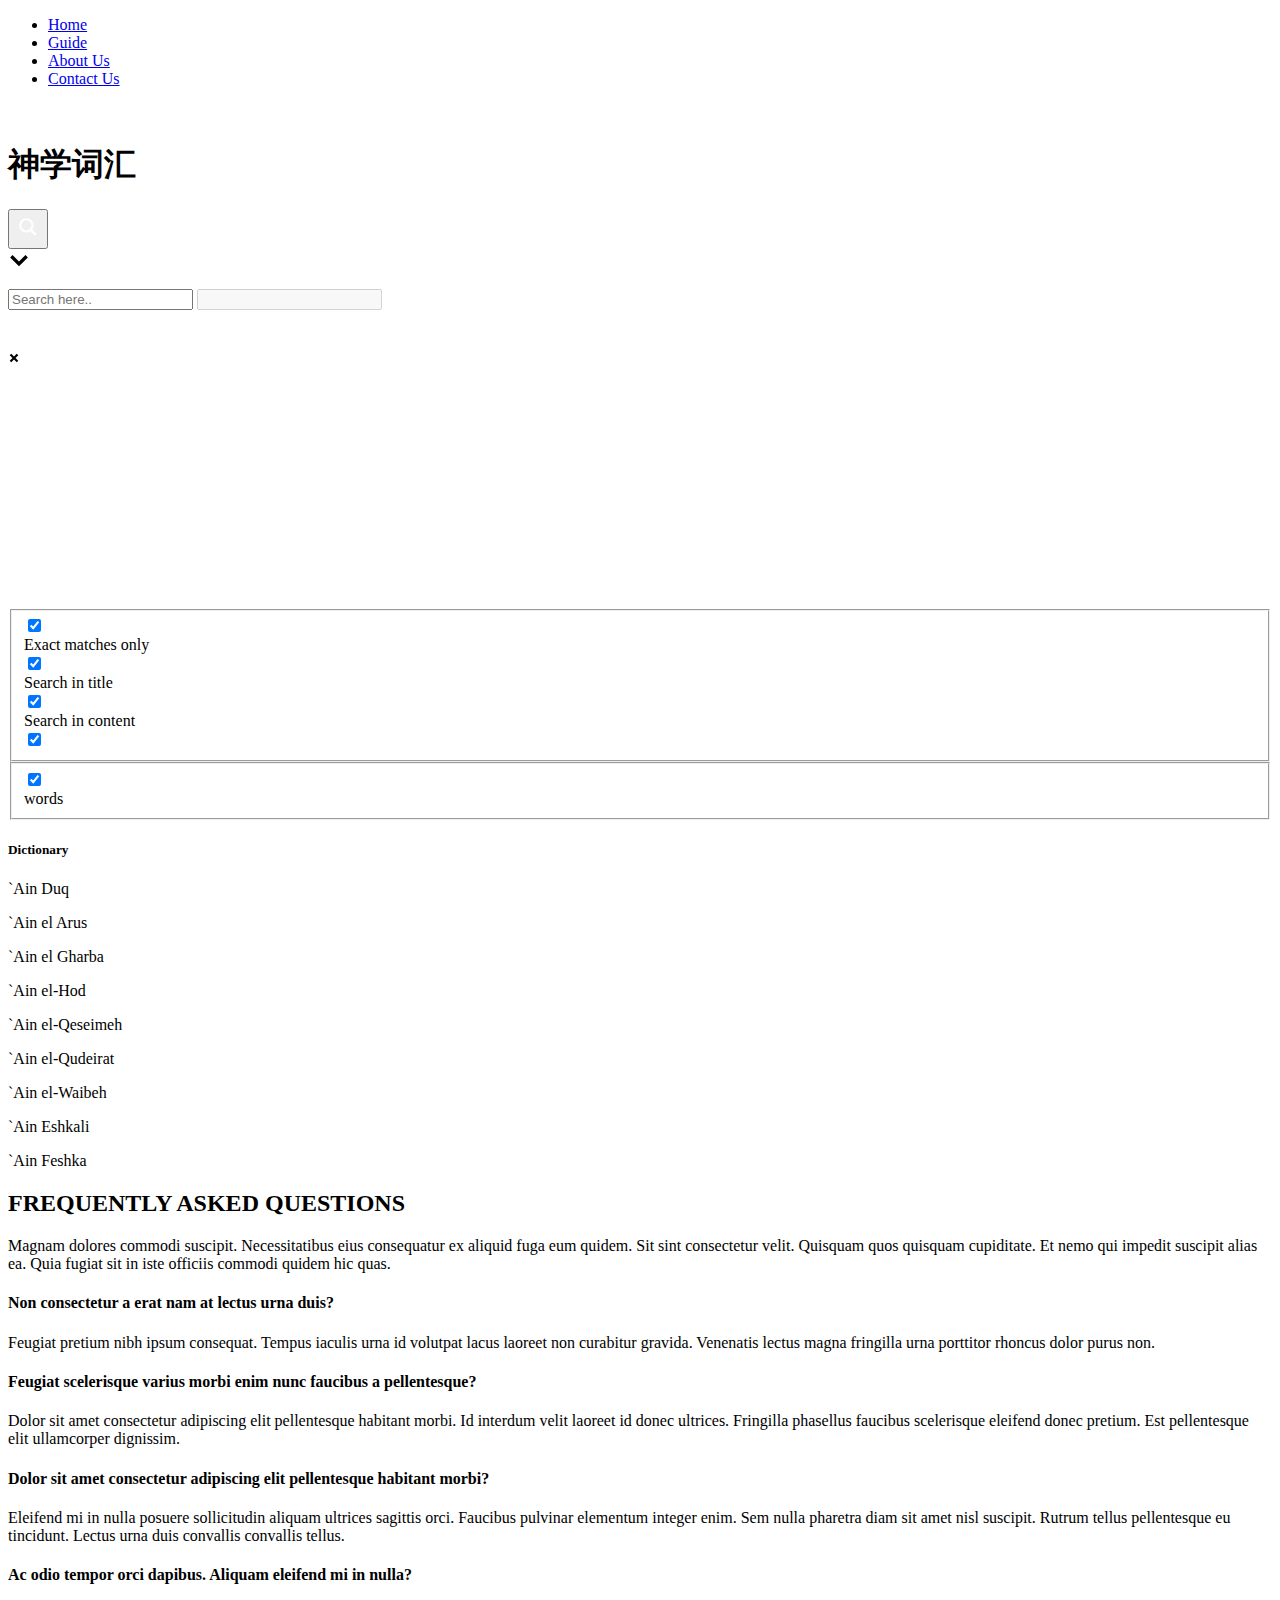
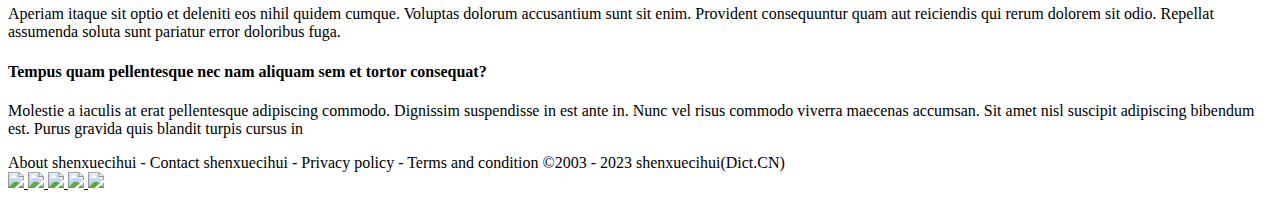
==== Adjust search bar/index.html @ 7d17227a "Initial commit" ====
<!DOCTYPE html>
<html lang="en-US">

<head>
  <meta charset="UTF-8" />
  <meta content="width=device-width, initial-scale=1.0" name="viewport" />

  <title></title>
  <meta content="" name="description" />
  <meta content="dictionary" name="keywords" />

  <!-- Favicons -->
  <link href="http://192.168.1.74/dictionary/wp-content/themes/robert-morrison-project-chinese-dictionary/logo-dic.png"
    rel="icon" />
  <link href="http://192.168.1.74/dictionary/wp-content/themes/robert-morrison-project-chinese-dictionary/logo-dic.png"
    rel="apple-touch-icon" />

  <!-- Google Fonts -->
  <link href="https://fonts.googleapis.com/css2?family=Sora:wght@100;200;300;400;500;600;700;800&display=swap"
    rel="stylesheet" />

  <!-- Vendor CSS Files -->
  <link
    href="http://192.168.1.74/dictionary/wp-content/themes/robert-morrison-project-chinese-dictionary/vendor/bootstrap/css/bootstrap.min.css"
    rel="stylesheet" />
  <link
    href="http://192.168.1.74/dictionary/wp-content/themes/robert-morrison-project-chinese-dictionary/vendor/bootstrap-icons/bootstrap-icons.css"
    rel="stylesheet" />

  <!-- Template Main CSS File -->
  <link href="http://192.168.1.74/dictionary/wp-content/themes/robert-morrison-project-chinese-dictionary/style.css"
    rel="stylesheet" />

  <!-- Custome CSS -->
  <link rel="stylesheet" href="style.css">


  <title>dictionary</title>
  <meta name='robots' content='max-image-preview:large' />
  <link rel="alternate" type="application/rss+xml" title="dictionary &raquo; Feed"
    href="http://192.168.1.74/dictionary/feed/" />
  <link rel="alternate" type="application/rss+xml" title="dictionary &raquo; Comments Feed"
    href="http://192.168.1.74/dictionary/comments/feed/" />
  <script>
    window._wpemojiSettings = { "baseUrl": "https:\/\/s.w.org\/images\/core\/emoji\/14.0.0\/72x72\/", "ext": ".png", "svgUrl": "https:\/\/s.w.org\/images\/core\/emoji\/14.0.0\/svg\/", "svgExt": ".svg", "source": { "wpemoji": "http:\/\/192.168.1.74\/dictionary\/wp-includes\/js\/wp-emoji.js?ver=6.2", "twemoji": "http:\/\/192.168.1.74\/dictionary\/wp-includes\/js\/twemoji.js?ver=6.2" } };
    /**
     * @output wp-includes/js/wp-emoji-loader.js
     */

    (function (window, document, settings) {
      var src, ready, ii, tests;

      // Create a canvas element for testing native browser support of emoji.
      var canvas = document.createElement('canvas');
      var context = canvas.getContext && canvas.getContext('2d');

      /**
       * Checks if two sets of Emoji characters render the same visually.
       *
       * @since 4.9.0
       *
       * @private
       *
       * @param {string} set1 Set of Emoji to test.
       * @param {string} set2 Set of Emoji to test.
       *
       * @return {boolean} True if the two sets render the same.
       */
      function emojiSetsRenderIdentically(set1, set2) {
        // Cleanup from previous test.
        context.clearRect(0, 0, canvas.width, canvas.height);
        context.fillText(set1, 0, 0);
        var rendered1 = canvas.toDataURL();

        // Cleanup from previous test.
        context.clearRect(0, 0, canvas.width, canvas.height);
        context.fillText(set2, 0, 0);
        var rendered2 = canvas.toDataURL();

        return rendered1 === rendered2;
      }

      /**
       * Determines if the browser properly renders Emoji that Twemoji can supplement.
       *
       * @since 4.2.0
       *
       * @private
       *
       * @param {string} type Whether to test for support of "flag" or "emoji".
       *
       * @return {boolean} True if the browser can render emoji, false if it cannot.
       */
      function browserSupportsEmoji(type) {
        var isIdentical;

        if (!context || !context.fillText) {
          return false;
        }

        /*
         * Chrome on OS X added native emoji rendering in M41. Unfortunately,
         * it doesn't work when the font is bolder than 500 weight. So, we
         * check for bold rendering support to avoid invisible emoji in Chrome.
         */
        context.textBaseline = 'top';
        context.font = '600 32px Arial';

        switch (type) {
          case 'flag':
            /*
             * Test for Transgender flag compatibility. Added in Unicode 13.
             *
             * To test for support, we try to render it, and compare the rendering to how it would look if
             * the browser doesn't render it correctly (white flag emoji + transgender symbol).
             */
            isIdentical = emojiSetsRenderIdentically(
              '\uD83C\uDFF3\uFE0F\u200D\u26A7\uFE0F', // as a zero-width joiner sequence
              '\uD83C\uDFF3\uFE0F\u200B\u26A7\uFE0F'  // separated by a zero-width space
            );

            if (isIdentical) {
              return false;
            }

            /*
             * Test for UN flag compatibility. This is the least supported of the letter locale flags,
             * so gives us an easy test for full support.
             *
             * To test for support, we try to render it, and compare the rendering to how it would look if
             * the browser doesn't render it correctly ([U] + [N]).
             */
            isIdentical = emojiSetsRenderIdentically(
              '\uD83C\uDDFA\uD83C\uDDF3',       // as the sequence of two code points
              '\uD83C\uDDFA\u200B\uD83C\uDDF3'  // as the two code points separated by a zero-width space
            );

            if (isIdentical) {
              return false;
            }

            /*
             * Test for English flag compatibility. England is a country in the United Kingdom, it
             * does not have a two letter locale code but rather a five letter sub-division code.
             *
             * To test for support, we try to render it, and compare the rendering to how it would look if
             * the browser doesn't render it correctly (black flag emoji + [G] + [B] + [E] + [N] + [G]).
             */
            isIdentical = emojiSetsRenderIdentically(
              // as the flag sequence
              '\uD83C\uDFF4\uDB40\uDC67\uDB40\uDC62\uDB40\uDC65\uDB40\uDC6E\uDB40\uDC67\uDB40\uDC7F',
              // with each code point separated by a zero-width space
              '\uD83C\uDFF4\u200B\uDB40\uDC67\u200B\uDB40\uDC62\u200B\uDB40\uDC65\u200B\uDB40\uDC6E\u200B\uDB40\uDC67\u200B\uDB40\uDC7F'
            );

            return !isIdentical;
          case 'emoji':
            /*
             * Why can't we be friends? Everyone can now shake hands in emoji, regardless of skin tone!
             *
             * To test for Emoji 14.0 support, try to render a new emoji: Handshake: Light Skin Tone, Dark Skin Tone.
             *
             * The Handshake: Light Skin Tone, Dark Skin Tone emoji is a ZWJ sequence combining 🫱 Rightwards Hand,
             * 🏻 Light Skin Tone, a Zero Width Joiner, 🫲 Leftwards Hand, and 🏿 Dark Skin Tone.
             *
             * 0x1FAF1 == Rightwards Hand
             * 0x1F3FB == Light Skin Tone
             * 0x200D == Zero-Width Joiner (ZWJ) that links the code points for the new emoji or
             * 0x200B == Zero-Width Space (ZWS) that is rendered for clients not supporting the new emoji.
             * 0x1FAF2 == Leftwards Hand
             * 0x1F3FF == Dark Skin Tone.
             *
             * When updating this test for future Emoji releases, ensure that individual emoji that make up the
             * sequence come from older emoji standards.
             */
            isIdentical = emojiSetsRenderIdentically(
              '\uD83E\uDEF1\uD83C\uDFFB\u200D\uD83E\uDEF2\uD83C\uDFFF', // as the zero-width joiner sequence
              '\uD83E\uDEF1\uD83C\uDFFB\u200B\uD83E\uDEF2\uD83C\uDFFF'  // separated by a zero-width space
            );

            return !isIdentical;
        }

        return false;
      }

      /**
       * Adds a script to the head of the document.
       *
       * @ignore
       *
       * @since 4.2.0
       *
       * @param {Object} src The url where the script is located.
       * @return {void}
       */
      function addScript(src) {
        var script = document.createElement('script');

        script.src = src;
        script.defer = script.type = 'text/javascript';
        document.getElementsByTagName('head')[0].appendChild(script);
      }

      tests = Array('flag', 'emoji');

      settings.supports = {
        everything: true,
        everythingExceptFlag: true
      };

      /*
       * Tests the browser support for flag emojis and other emojis, and adjusts the
       * support settings accordingly.
       */
      for (ii = 0; ii < tests.length; ii++) {
        settings.supports[tests[ii]] = browserSupportsEmoji(tests[ii]);

        settings.supports.everything = settings.supports.everything && settings.supports[tests[ii]];

        if ('flag' !== tests[ii]) {
          settings.supports.everythingExceptFlag = settings.supports.everythingExceptFlag && settings.supports[tests[ii]];
        }
      }

      settings.supports.everythingExceptFlag = settings.supports.everythingExceptFlag && !settings.supports.flag;

      // Sets DOMReady to false and assigns a ready function to settings.
      settings.DOMReady = false;
      settings.readyCallback = function () {
        settings.DOMReady = true;
      };

      // When the browser can not render everything we need to load a polyfill.
      if (!settings.supports.everything) {
        ready = function () {
          settings.readyCallback();
        };

        /*
         * Cross-browser version of adding a dom ready event.
         */
        if (document.addEventListener) {
          document.addEventListener('DOMContentLoaded', ready, false);
          window.addEventListener('load', ready, false);
        } else {
          window.attachEvent('onload', ready);
          document.attachEvent('onreadystatechange', function () {
            if ('complete' === document.readyState) {
              settings.readyCallback();
            }
          });
        }

        src = settings.source || {};

        if (src.concatemoji) {
          addScript(src.concatemoji);
        } else if (src.wpemoji && src.twemoji) {
          addScript(src.twemoji);
          addScript(src.wpemoji);
        }
      }

    })(window, document, window._wpemojiSettings);
  </script>
  <style>
    img.wp-smiley,
    img.emoji {
      display: inline !important;
      border: none !important;
      box-shadow: none !important;
      height: 1em !important;
      width: 1em !important;
      margin: 0 0.07em !important;
      vertical-align: -0.1em !important;
      background: none !important;
      padding: 0 !important;
    }
  </style>
  <link rel='stylesheet' id='wp-block-library-css'
    href='http://192.168.1.74/dictionary/wp-includes/css/dist/block-library/style.css?ver=6.2' media='all' />
  <link rel='stylesheet' id='classic-theme-styles-css'
    href='http://192.168.1.74/dictionary/wp-includes/css/classic-themes.css?ver=6.2' media='all' />
  <style id='global-styles-inline-css'>
    body {
      --wp--preset--color--black: #000000;
      --wp--preset--color--cyan-bluish-gray: #abb8c3;
      --wp--preset--color--white: #ffffff;
      --wp--preset--color--pale-pink: #f78da7;
      --wp--preset--color--vivid-red: #cf2e2e;
      --wp--preset--color--luminous-vivid-orange: #ff6900;
      --wp--preset--color--luminous-vivid-amber: #fcb900;
      --wp--preset--color--light-green-cyan: #7bdcb5;
      --wp--preset--color--vivid-green-cyan: #00d084;
      --wp--preset--color--pale-cyan-blue: #8ed1fc;
      --wp--preset--color--vivid-cyan-blue: #0693e3;
      --wp--preset--color--vivid-purple: #9b51e0;
      --wp--preset--gradient--vivid-cyan-blue-to-vivid-purple: linear-gradient(135deg, rgba(6, 147, 227, 1) 0%, rgb(155, 81, 224) 100%);
      --wp--preset--gradient--light-green-cyan-to-vivid-green-cyan: linear-gradient(135deg, rgb(122, 220, 180) 0%, rgb(0, 208, 130) 100%);
      --wp--preset--gradient--luminous-vivid-amber-to-luminous-vivid-orange: linear-gradient(135deg, rgba(252, 185, 0, 1) 0%, rgba(255, 105, 0, 1) 100%);
      --wp--preset--gradient--luminous-vivid-orange-to-vivid-red: linear-gradient(135deg, rgba(255, 105, 0, 1) 0%, rgb(207, 46, 46) 100%);
      --wp--preset--gradient--very-light-gray-to-cyan-bluish-gray: linear-gradient(135deg, rgb(238, 238, 238) 0%, rgb(169, 184, 195) 100%);
      --wp--preset--gradient--cool-to-warm-spectrum: linear-gradient(135deg, rgb(74, 234, 220) 0%, rgb(151, 120, 209) 20%, rgb(207, 42, 186) 40%, rgb(238, 44, 130) 60%, rgb(251, 105, 98) 80%, rgb(254, 248, 76) 100%);
      --wp--preset--gradient--blush-light-purple: linear-gradient(135deg, rgb(255, 206, 236) 0%, rgb(152, 150, 240) 100%);
      --wp--preset--gradient--blush-bordeaux: linear-gradient(135deg, rgb(254, 205, 165) 0%, rgb(254, 45, 45) 50%, rgb(107, 0, 62) 100%);
      --wp--preset--gradient--luminous-dusk: linear-gradient(135deg, rgb(255, 203, 112) 0%, rgb(199, 81, 192) 50%, rgb(65, 88, 208) 100%);
      --wp--preset--gradient--pale-ocean: linear-gradient(135deg, rgb(255, 245, 203) 0%, rgb(182, 227, 212) 50%, rgb(51, 167, 181) 100%);
      --wp--preset--gradient--electric-grass: linear-gradient(135deg, rgb(202, 248, 128) 0%, rgb(113, 206, 126) 100%);
      --wp--preset--gradient--midnight: linear-gradient(135deg, rgb(2, 3, 129) 0%, rgb(40, 116, 252) 100%);
      --wp--preset--duotone--dark-grayscale: url('#wp-duotone-dark-grayscale');
      --wp--preset--duotone--grayscale: url('#wp-duotone-grayscale');
      --wp--preset--duotone--purple-yellow: url('#wp-duotone-purple-yellow');
      --wp--preset--duotone--blue-red: url('#wp-duotone-blue-red');
      --wp--preset--duotone--midnight: url('#wp-duotone-midnight');
      --wp--preset--duotone--magenta-yellow: url('#wp-duotone-magenta-yellow');
      --wp--preset--duotone--purple-green: url('#wp-duotone-purple-green');
      --wp--preset--duotone--blue-orange: url('#wp-duotone-blue-orange');
      --wp--preset--font-size--small: 13px;
      --wp--preset--font-size--medium: 20px;
      --wp--preset--font-size--large: 36px;
      --wp--preset--font-size--x-large: 42px;
      --wp--preset--spacing--20: 0.44rem;
      --wp--preset--spacing--30: 0.67rem;
      --wp--preset--spacing--40: 1rem;
      --wp--preset--spacing--50: 1.5rem;
      --wp--preset--spacing--60: 2.25rem;
      --wp--preset--spacing--70: 3.38rem;
      --wp--preset--spacing--80: 5.06rem;
      --wp--preset--shadow--natural: 6px 6px 9px rgba(0, 0, 0, 0.2);
      --wp--preset--shadow--deep: 12px 12px 50px rgba(0, 0, 0, 0.4);
      --wp--preset--shadow--sharp: 6px 6px 0px rgba(0, 0, 0, 0.2);
      --wp--preset--shadow--outlined: 6px 6px 0px -3px rgba(255, 255, 255, 1), 6px 6px rgba(0, 0, 0, 1);
      --wp--preset--shadow--crisp: 6px 6px 0px rgba(0, 0, 0, 1);
    }

    :where(.is-layout-flex) {
      gap: 0.5em;
    }

    body .is-layout-flow>.alignleft {
      float: left;
      margin-inline-start: 0;
      margin-inline-end: 2em;
    }

    body .is-layout-flow>.alignright {
      float: right;
      margin-inline-start: 2em;
      margin-inline-end: 0;
    }

    body .is-layout-flow>.aligncenter {
      margin-left: auto !important;
      margin-right: auto !important;
    }

    body .is-layout-constrained>.alignleft {
      float: left;
      margin-inline-start: 0;
      margin-inline-end: 2em;
    }

    body .is-layout-constrained>.alignright {
      float: right;
      margin-inline-start: 2em;
      margin-inline-end: 0;
    }

    body .is-layout-constrained>.aligncenter {
      margin-left: auto !important;
      margin-right: auto !important;
    }

    body .is-layout-constrained> :where(:not(.alignleft):not(.alignright):not(.alignfull)) {
      max-width: var(--wp--style--global--content-size);
      margin-left: auto !important;
      margin-right: auto !important;
    }

    body .is-layout-constrained>.alignwide {
      max-width: var(--wp--style--global--wide-size);
    }

    body .is-layout-flex {
      display: flex;
    }

    body .is-layout-flex {
      flex-wrap: wrap;
      align-items: center;
    }

    body .is-layout-flex>* {
      margin: 0;
    }

    :where(.wp-block-columns.is-layout-flex) {
      gap: 2em;
    }

    .has-black-color {
      color: var(--wp--preset--color--black) !important;
    }

    .has-cyan-bluish-gray-color {
      color: var(--wp--preset--color--cyan-bluish-gray) !important;
    }

    .has-white-color {
      color: var(--wp--preset--color--white) !important;
    }

    .has-pale-pink-color {
      color: var(--wp--preset--color--pale-pink) !important;
    }

    .has-vivid-red-color {
      color: var(--wp--preset--color--vivid-red) !important;
    }

    .has-luminous-vivid-orange-color {
      color: var(--wp--preset--color--luminous-vivid-orange) !important;
    }

    .has-luminous-vivid-amber-color {
      color: var(--wp--preset--color--luminous-vivid-amber) !important;
    }

    .has-light-green-cyan-color {
      color: var(--wp--preset--color--light-green-cyan) !important;
    }

    .has-vivid-green-cyan-color {
      color: var(--wp--preset--color--vivid-green-cyan) !important;
    }

    .has-pale-cyan-blue-color {
      color: var(--wp--preset--color--pale-cyan-blue) !important;
    }

    .has-vivid-cyan-blue-color {
      color: var(--wp--preset--color--vivid-cyan-blue) !important;
    }

    .has-vivid-purple-color {
      color: var(--wp--preset--color--vivid-purple) !important;
    }

    .has-black-background-color {
      background-color: var(--wp--preset--color--black) !important;
    }

    .has-cyan-bluish-gray-background-color {
      background-color: var(--wp--preset--color--cyan-bluish-gray) !important;
    }

    .has-white-background-color {
      background-color: var(--wp--preset--color--white) !important;
    }

    .has-pale-pink-background-color {
      background-color: var(--wp--preset--color--pale-pink) !important;
    }

    .has-vivid-red-background-color {
      background-color: var(--wp--preset--color--vivid-red) !important;
    }

    .has-luminous-vivid-orange-background-color {
      background-color: var(--wp--preset--color--luminous-vivid-orange) !important;
    }

    .has-luminous-vivid-amber-background-color {
      background-color: var(--wp--preset--color--luminous-vivid-amber) !important;
    }

    .has-light-green-cyan-background-color {
      background-color: var(--wp--preset--color--light-green-cyan) !important;
    }

    .has-vivid-green-cyan-background-color {
      background-color: var(--wp--preset--color--vivid-green-cyan) !important;
    }

    .has-pale-cyan-blue-background-color {
      background-color: var(--wp--preset--color--pale-cyan-blue) !important;
    }

    .has-vivid-cyan-blue-background-color {
      background-color: var(--wp--preset--color--vivid-cyan-blue) !important;
    }

    .has-vivid-purple-background-color {
      background-color: var(--wp--preset--color--vivid-purple) !important;
    }

    .has-black-border-color {
      border-color: var(--wp--preset--color--black) !important;
    }

    .has-cyan-bluish-gray-border-color {
      border-color: var(--wp--preset--color--cyan-bluish-gray) !important;
    }

    .has-white-border-color {
      border-color: var(--wp--preset--color--white) !important;
    }

    .has-pale-pink-border-color {
      border-color: var(--wp--preset--color--pale-pink) !important;
    }

    .has-vivid-red-border-color {
      border-color: var(--wp--preset--color--vivid-red) !important;
    }

    .has-luminous-vivid-orange-border-color {
      border-color: var(--wp--preset--color--luminous-vivid-orange) !important;
    }

    .has-luminous-vivid-amber-border-color {
      border-color: var(--wp--preset--color--luminous-vivid-amber) !important;
    }

    .has-light-green-cyan-border-color {
      border-color: var(--wp--preset--color--light-green-cyan) !important;
    }

    .has-vivid-green-cyan-border-color {
      border-color: var(--wp--preset--color--vivid-green-cyan) !important;
    }

    .has-pale-cyan-blue-border-color {
      border-color: var(--wp--preset--color--pale-cyan-blue) !important;
    }

    .has-vivid-cyan-blue-border-color {
      border-color: var(--wp--preset--color--vivid-cyan-blue) !important;
    }

    .has-vivid-purple-border-color {
      border-color: var(--wp--preset--color--vivid-purple) !important;
    }

    .has-vivid-cyan-blue-to-vivid-purple-gradient-background {
      background: var(--wp--preset--gradient--vivid-cyan-blue-to-vivid-purple) !important;
    }

    .has-light-green-cyan-to-vivid-green-cyan-gradient-background {
      background: var(--wp--preset--gradient--light-green-cyan-to-vivid-green-cyan) !important;
    }

    .has-luminous-vivid-amber-to-luminous-vivid-orange-gradient-background {
      background: var(--wp--preset--gradient--luminous-vivid-amber-to-luminous-vivid-orange) !important;
    }

    .has-luminous-vivid-orange-to-vivid-red-gradient-background {
      background: var(--wp--preset--gradient--luminous-vivid-orange-to-vivid-red) !important;
    }

    .has-very-light-gray-to-cyan-bluish-gray-gradient-background {
      background: var(--wp--preset--gradient--very-light-gray-to-cyan-bluish-gray) !important;
    }

    .has-cool-to-warm-spectrum-gradient-background {
      background: var(--wp--preset--gradient--cool-to-warm-spectrum) !important;
    }

    .has-blush-light-purple-gradient-background {
      background: var(--wp--preset--gradient--blush-light-purple) !important;
    }

    .has-blush-bordeaux-gradient-background {
      background: var(--wp--preset--gradient--blush-bordeaux) !important;
    }

    .has-luminous-dusk-gradient-background {
      background: var(--wp--preset--gradient--luminous-dusk) !important;
    }

    .has-pale-ocean-gradient-background {
      background: var(--wp--preset--gradient--pale-ocean) !important;
    }

    .has-electric-grass-gradient-background {
      background: var(--wp--preset--gradient--electric-grass) !important;
    }

    .has-midnight-gradient-background {
      background: var(--wp--preset--gradient--midnight) !important;
    }

    .has-small-font-size {
      font-size: var(--wp--preset--font-size--small) !important;
    }

    .has-medium-font-size {
      font-size: var(--wp--preset--font-size--medium) !important;
    }

    .has-large-font-size {
      font-size: var(--wp--preset--font-size--large) !important;
    }

    .has-x-large-font-size {
      font-size: var(--wp--preset--font-size--x-large) !important;
    }

    .wp-block-navigation a:where(:not(.wp-element-button)) {
      color: inherit;
    }

    :where(.wp-block-columns.is-layout-flex) {
      gap: 2em;
    }

    .wp-block-pullquote {
      font-size: 1.5em;
      line-height: 1.6;
    }
  </style>
  <link rel='stylesheet' id='robert-morrison-project-chinese-dictionary-style-css'
    href='http://192.168.1.74/dictionary/wp-content/themes/robert-morrison-project-chinese-dictionary/style.css?ver=1.0.0'
    media='all' />
  <link rel='stylesheet' id='wpdreams-asl-basic-css'
    href='http://192.168.1.74/dictionary/wp-content/plugins/ajax-search-lite/css/style.basic.css?ver=4.11.1'
    media='all' />
  <link rel='stylesheet' id='wpdreams-ajaxsearchlite-css'
    href='http://192.168.1.74/dictionary/wp-content/plugins/ajax-search-lite/css/style-underline.css?ver=4.11.1'
    media='all' />
  <link rel="https://api.w.org/" href="http://192.168.1.74/dictionary/wp-json/" />
  <link rel="alternate" type="application/json" href="http://192.168.1.74/dictionary/wp-json/wp/v2/pages/8" />
  <link rel="EditURI" type="application/rsd+xml" title="RSD" href="http://192.168.1.74/dictionary/xmlrpc.php?rsd" />
  <link rel="wlwmanifest" type="application/wlwmanifest+xml"
    href="http://192.168.1.74/dictionary/wp-includes/wlwmanifest.xml" />
  <meta name="generator" content="WordPress 6.2" />
  <link rel="canonical" href="http://192.168.1.74/dictionary/" />
  <link rel='shortlink' href='http://192.168.1.74/dictionary/' />
  <link rel="alternate" type="application/json+oembed"
    href="http://192.168.1.74/dictionary/wp-json/oembed/1.0/embed?url=http%3A%2F%2F192.168.1.74%2Fdictionary%2F" />
  <link rel="alternate" type="text/xml+oembed"
    href="http://192.168.1.74/dictionary/wp-json/oembed/1.0/embed?url=http%3A%2F%2F192.168.1.74%2Fdictionary%2F&#038;format=xml" />
  <link rel="preconnect" href="https://fonts.gstatic.com" crossorigin />
  <link rel="preload" as="style" href="//fonts.googleapis.com/css?family=Open+Sans&display=swap" />
  <link rel="stylesheet" href="//fonts.googleapis.com/css?family=Open+Sans&display=swap" media="all" />
  <style>
    div[id*='ajaxsearchlitesettings'].searchsettings .asl_option_inner label {
      font-size: 0px !important;
      color: rgba(0, 0, 0, 0);
    }

    div[id*='ajaxsearchlitesettings'].searchsettings .asl_option_inner label:after {
      font-size: 11px !important;
      position: absolute;
      top: 0;
      left: 0;
      z-index: 1;
    }

    .asl_w_container {
      width: 100%;
      margin: 0px 0px 0px 0px;
      min-width: 200px;
    }

    div[id*='ajaxsearchlite'].asl_m {
      width: 100%;
    }

    div[id*='ajaxsearchliteres'].wpdreams_asl_results div.resdrg span.highlighted {
      font-weight: bold;
      color: rgba(217, 49, 43, 1);
      background-color: rgba(238, 238, 238, 1);
    }

    div[id*='ajaxsearchliteres'].wpdreams_asl_results .results img.asl_image {
      width: 70px;
      height: 70px;
      object-fit: cover;
    }

    div.asl_r .results {
      max-height: none;
    }

    div.asl_r.asl_w.vertical .results .item::after {
      display: block;
      position: absolute;
      bottom: 0;
      content: '';
      height: 1px;
      width: 100%;
      background: #D8D8D8;
    }

    div.asl_r.asl_w.vertical .results .item.asl_last_item::after {
      display: none;
    }
  </style>
</head>

<body class="home page-template page-template-home page-template-home-php page page-id-8 no-sidebar">
  <!-- ======= Header ======= -->
  <header id="header">
    <div class="container d-flex align-items-center justify-content-center">
      <nav id="navbar" class="navbar">
        <ul id="menu-header_menu" class="">
          <li id="menu-item-22039"
            class="menu-item menu-item-type-post_type menu-item-object-page menu-item-home current-menu-item page_item page-item-8 current_page_item menu-item-22039">
            <a href="http://192.168.1.74/dictionary/" aria-current="page">Home</a>
          </li>
          <li id="menu-item-22059" class="menu-item menu-item-type-post_type menu-item-object-page menu-item-22059"><a
              href="http://192.168.1.74/dictionary/guide/">Guide</a></li>
          <li id="menu-item-22062" class="menu-item menu-item-type-post_type menu-item-object-page menu-item-22062"><a
              href="http://192.168.1.74/dictionary/about-us/">About Us</a></li>
          <li id="menu-item-22038" class="menu-item menu-item-type-post_type menu-item-object-page menu-item-22038"><a
              href="http://192.168.1.74/dictionary/contact-us/">Contact Us</a></li>
        </ul> <i class="bi bi-list mobile-nav-toggle"></i>
      </nav>
      <!-- .navbar -->
    </div>

  </header>
  <!-- End Header -->

  <section id="hero">
    <div class="container">
      <div class="row d-flex align-items-center mx-0">
        <div class="col-lg-12 col-md-12 col-xs-12 banner-section text-center">
          <div class="search-engine-main">
            <img src="http://192.168.1.74/dictionary/wp-content/uploads/2023/04/logo-dic.png" alt=""
              class="img-fluid mb-4" />
            <h1 class="chinese-text">神学词汇</h1>


            <div class="search-engine">
              <div class="input-group mb-0">
                <!-- Remove the bootstrap inputs -->


                <div class="asl_w_container asl_w_container_1">
                  <div id='ajaxsearchlite1' data-id="1" data-instance="1" class="asl_w asl_m asl_m_1 asl_m_1_1">
                    <div class="probox">

                      <button class='promagnifier' aria-label="Search magnifier button">
                        <div class='innericon'>
                          <svg version="1.1" xmlns="http://www.w3.org/2000/svg"
                            xmlns:xlink="http://www.w3.org/1999/xlink" x="0px" y="0px" width="22" height="22"
                            viewBox="0 0 512 512" enable-background="new 0 0 512 512" xml:space="preserve">
                            <path d="M460.355,421.59L353.844,315.078c20.041-27.553,31.885-61.437,31.885-98.037
						C385.729,124.934,310.793,50,218.686,50C126.58,50,51.645,124.934,51.645,217.041c0,92.106,74.936,167.041,167.041,167.041
						c34.912,0,67.352-10.773,94.184-29.158L419.945,462L460.355,421.59z M100.631,217.041c0-65.096,52.959-118.056,118.055-118.056
						c65.098,0,118.057,52.959,118.057,118.056c0,65.096-52.959,118.056-118.057,118.056C153.59,335.097,100.631,282.137,100.631,217.041
						z" />
                          </svg>
                        </div>
                      </button>

                      <div class='prosettings' data-opened=0>
                        <div class='innericon'>
                          <svg version="1.1" xmlns="http://www.w3.org/2000/svg"
                            xmlns:xlink="http://www.w3.org/1999/xlink" x="0px" y="0px" width="22" height="22"
                            viewBox="0 0 512 512" enable-background="new 0 0 512 512" xml:space="preserve">
                            <polygon transform="rotate(90 256 256)"
                              points="142.332,104.886 197.48,50 402.5,256 197.48,462 142.332,407.113 292.727,256 " />
                          </svg>
                        </div>
                      </div>

                      <div class='proinput'>
                        <form role="search" action='#' autocomplete="off" aria-label="Search form">
                          <input aria-label="Search input" type='search' class='orig' name='phrase'
                            placeholder='Search here..' value='' autocomplete="off" />
                          <input aria-label="Search autocomplete input" type='text' class='autocomplete' tabindex="-1"
                            name='phrase' value='' autocomplete="off" disabled />
                          <input type='submit' value="Start search" style='width:0; height: 0; visibility: hidden;'>
                        </form>
                      </div>

                      <div class='proloading'>
                        <div class="asl_loader">
                          <div class="asl_loader-inner asl_simple-circle"></div>
                        </div>

                      </div>

                      <div class='proclose'>
                        <svg version="1.1" xmlns="http://www.w3.org/2000/svg" xmlns:xlink="http://www.w3.org/1999/xlink"
                          x="0px" y="0px" width="12" height="12" viewBox="0 0 512 512"
                          enable-background="new 0 0 512 512" xml:space="preserve">
                          <polygon
                            points="438.393,374.595 319.757,255.977 438.378,137.348 374.595,73.607 255.995,192.225 137.375,73.622 73.607,137.352 192.246,255.983 73.622,374.625 137.352,438.393 256.002,319.734 374.652,438.378 " />
                        </svg>
                      </div>

                    </div>
                  </div>


                  <div class='asl_data_container' style="display:none !important;">
                    <div class="asl_init_data wpdreams_asl_data_ct" style="display:none !important;" id="asl_init_id_1"
                      data-asl-id="1" data-asl-instance="1"
                      data-asldata="[base64]">
                    </div>
                    <div id="asl_hidden_data">
                      <svg style="position:absolute" height="0" width="0">
                        <filter id="aslblur">
                          <feGaussianBlur in="SourceGraphic" stdDeviation="4" />
                        </filter>
                      </svg>
                      <svg style="position:absolute" height="0" width="0">
                        <filter id="no_aslblur"></filter>
                      </svg>
                    </div>
                  </div>

                  <div id='ajaxsearchliteres1' class='vertical wpdreams_asl_results asl_w asl_r asl_r_1 asl_r_1_1'>


                    <div class="results">


                      <div class="resdrg">
                      </div>


                    </div>



                  </div>

                  <div id='__original__ajaxsearchlitesettings1' data-id="1"
                    class="searchsettings wpdreams_asl_settings asl_w asl_s asl_s_1">
                    <form name='options' aria-label="Search settings form" autocomplete='off'>



                      <input type="hidden" name="filters_changed" style="display:none;" value="0">
                      <input type="hidden" name="filters_initial" style="display:none;" value="1">

                      <div class="asl_option_inner hiddend">
                        <input type='hidden' name='qtranslate_lang' id='qtranslate_lang1' value='0' />
                      </div>



                      <fieldset class="asl_sett_scroll">
                        <legend style="display: none;">Generic selectors</legend>
                        <div class="asl_option">
                          <div class="asl_option_inner">
                            <input type="checkbox" value="exact" id="set_exactonly1" title="Exact matches only"
                              name="asl_gen[]" checked="checked" />
                            <label for="set_exactonly1">Exact matches only</label>
                          </div>
                          <div class="asl_option_label">
                            Exact matches only </div>
                        </div>
                        <div class="asl_option">
                          <div class="asl_option_inner">
                            <input type="checkbox" value="title" id="set_intitle1" title="Search in title"
                              name="asl_gen[]" checked="checked" />
                            <label for="set_intitle1">Search in title</label>
                          </div>
                          <div class="asl_option_label">
                            Search in title </div>
                        </div>
                        <div class="asl_option">
                          <div class="asl_option_inner">
                            <input type="checkbox" value="content" id="set_incontent1" title="Search in content"
                              name="asl_gen[]" checked="checked" />
                            <label for="set_incontent1">Search in content</label>
                          </div>
                          <div class="asl_option_label">
                            Search in content </div>
                        </div>
                        <div class="asl_option_inner hiddend">
                          <input type="checkbox" value="excerpt" id="set_inexcerpt1" title="Search in excerpt"
                            name="asl_gen[]" checked="checked" />
                          <label for="set_inexcerpt1">Search in excerpt</label>
                        </div>
                      </fieldset>
                      <fieldset class="asl_sett_scroll">
                        <legend style="display: none;">Post Type Selectors</legend>
                        <div class="asl_option">
                          <div class="asl_option_inner">
                            <input type="checkbox" value="words" id="1customset_11" title="words" name="customset[]"
                              checked="checked" />
                            <label for="1customset_11">words</label>
                          </div>
                          <div class="asl_option_label">
                            words </div>
                        </div>
                      </fieldset>
                    </form>
                  </div>
                </div>




              </div>
            </div>
          </div>
        </div>
      </div>
    </div>
  </section>
  <!-- End Hero -->


  <!-- ======= Hero Section ======= -->


  <main id="main">
    <section class="section-bg">
      <div class="container">
        <div class="row">
          <div class="col-lg-12 colmd-12 col-xs-12">
            <div class="search-engine-main">
              <div class="search-list">
                <div class="search-list-title">
                  <h5 class="title-text">Dictionary </h5>
                </div>
                <div class="list-text mt-2">
                  <div class="list-item">
                    <p class="mb-0">`Ain Duq</p>
                  </div>
                  <div class="list-item">
                    <p class="mb-0">`Ain el Arus</p>
                  </div>
                  <div class="list-item">
                    <p class="mb-0">`Ain el Gharba</p>
                  </div>
                  <div class="list-item">
                    <p class="mb-0">`Ain el-Hod</p>
                  </div>
                  <div class="list-item">
                    <p class="mb-0">`Ain el-Qeseimeh</p>
                  </div>
                  <div class="list-item">
                    <p class="mb-0">`Ain el-Qudeirat</p>
                  </div>
                  <div class="list-item">
                    <p class="mb-0">`Ain el-Waibeh</p>
                  </div>
                  <div class="list-item">
                    <p class="mb-0">`Ain Eshkali</p>
                  </div>
                  <div class="list-item">
                    <p class="mb-0">`Ain Feshka</p>
                  </div>
                </div>
              </div>
            </div>
          </div>
        </div>
      </div>
    </section>

    <section id="faq" class="faq section-bg">
      <div class="container">
        <div class="section-title">
          <h2>FREQUENTLY ASKED QUESTIONS</h2>
          <p>
            Magnam dolores commodi suscipit. Necessitatibus eius consequatur ex aliquid fuga eum quidem. Sit sint
            consectetur velit. Quisquam quos quisquam cupiditate. Et nemo qui impedit suscipit alias ea. Quia fugiat sit
            in iste officiis commodi quidem hic quas. </p>
        </div>
        <div class="row faq-item d-flex align-items-stretch">
          <div class="col-lg-5">
            <i class="bx bx-help-circle"></i>
            <h4>Non consectetur a erat nam at lectus urna duis?</h4>
          </div>
          <div class="col-lg-7">
            <p>
              Feugiat pretium nibh ipsum consequat. Tempus iaculis urna id volutpat lacus laoreet non curabitur gravida.
              Venenatis lectus magna fringilla urna porttitor rhoncus dolor purus non. </p>
          </div>
        </div>
        <div class="row faq-item d-flex align-items-stretch">
          <div class="col-lg-5">
            <i class="bx bx-help-circle"></i>
            <h4>Feugiat scelerisque varius morbi enim nunc faucibus a pellentesque?</h4>
          </div>
          <div class="col-lg-7">
            <p>
              Dolor sit amet consectetur adipiscing elit pellentesque habitant morbi. Id interdum velit laoreet id donec
              ultrices. Fringilla phasellus faucibus scelerisque eleifend donec pretium. Est pellentesque elit
              ullamcorper dignissim. </p>
          </div>
        </div>
        <div class="row faq-item d-flex align-items-stretch">
          <div class="col-lg-5">
            <i class="bx bx-help-circle"></i>
            <h4>Dolor sit amet consectetur adipiscing elit pellentesque habitant morbi?</h4>
          </div>
          <div class="col-lg-7">
            <p>
              Eleifend mi in nulla posuere sollicitudin aliquam ultrices sagittis orci. Faucibus pulvinar elementum
              integer enim. Sem nulla pharetra diam sit amet nisl suscipit. Rutrum tellus pellentesque eu tincidunt.
              Lectus urna duis convallis convallis tellus. </p>
          </div>
        </div>
        <div class="row faq-item d-flex align-items-stretch">
          <div class="col-lg-5">
            <i class="bx bx-help-circle"></i>
            <h4>Ac odio tempor orci dapibus. Aliquam eleifend mi in nulla?</h4>
          </div>
          <div class="col-lg-7">
            <p>
              Aperiam itaque sit optio et deleniti eos nihil quidem cumque. Voluptas dolorum accusantium sunt sit enim.
              Provident consequuntur quam aut reiciendis qui rerum dolorem sit odio. Repellat assumenda soluta sunt
              pariatur error doloribus fuga. </p>
          </div>
        </div>
        <div class="row faq-item d-flex align-items-stretch">
          <div class="col-lg-5">
            <i class="bx bx-help-circle"></i>
            <h4>Tempus quam pellentesque nec nam aliquam sem et tortor consequat?</h4>
          </div>
          <div class="col-lg-7">
            <p>
              Molestie a iaculis at erat pellentesque adipiscing commodo. Dignissim suspendisse in est ante in. Nunc vel
              risus commodo viverra maecenas accumsan. Sit amet nisl suscipit adipiscing bibendum est. Purus gravida
              quis blandit turpis cursus in </p>
          </div>
        </div>
      </div>
    </section>
  </main>

  <!-- End #main -->

  </main><!-- #main -->
  </div><!-- #primary -->
  </div><!-- #content -->

  <footer id="footer" class="pb-0">
    <div class="footer-top">
      <div class="container">
        <div class="row justify-content-center">
          <div class="col-lg-6">
            About shenxuecihui - Contact shenxuecihui - Privacy policy - Terms and condition ©2003 - 2023
            shenxuecihui(Dict.CN) </div>
        </div>

        <div class="social-links">
          <a href="https://www.facebook.com/" class="facebook" target="_blank">
            <img
              src="http://192.168.1.74/dictionary/wp-content/themes/robert-morrison-project-chinese-dictionary/images/facebook-icon.svg" />
          </a>
          <a href="https://twitter.com/" class="twitter" target="_blank">
            <img
              src="http://192.168.1.74/dictionary/wp-content/themes/robert-morrison-project-chinese-dictionary/images/twitter-icon.svg" />
          </a>
          <a href="https://www.whatsapp.com/" class="whatsapp" target="_blank">
            <img
              src="http://192.168.1.74/dictionary/wp-content/themes/robert-morrison-project-chinese-dictionary/images/whatsapp-icon.svg" />
          </a>
          <a href="https://youtube.comm/" class="youtube" target="_blank">
            <img
              src="http://192.168.1.74/dictionary/wp-content/themes/robert-morrison-project-chinese-dictionary/images/youtube-icon.svg" />
          </a>
          <a href="https://instagram.com/" class="instagram" target="_blank">
            <img
              src="http://192.168.1.74/dictionary/wp-content/themes/robert-morrison-project-chinese-dictionary/images/instagram-icon.svg" />
          </a>
        </div>
      </div>
    </div>
  </footer>
  <a href="#" class="back-to-top d-flex align-items-center justify-content-center"><i
      class="bi bi-arrow-up-short"></i></a>

  <!-- Vendor JS Files -->
  <script src="https://code.jquery.com/jquery-3.5.1.min.js"></script>
  <script type="text/javascript"
    src="https://twitter.github.io/typeahead.js/releases/latest/typeahead.bundle.js"></script>

  <script
    src="http://192.168.1.74/dictionary/wp-content/themes/robert-morrison-project-chinese-dictionary/vendor/bootstrap/js/bootstrap.bundle.min.js"></script>

  <!-- Template Main JS
<script src="http://192.168.1.74/dictionary/wp-content/themes/robert-morrison-project-chinese-dictionary/js/customizer.js"></script>
  
  <!-- #colophon -->

  </div><!-- #page -->

  <style id='core-block-supports-inline-css'>
    /**
 * Core styles: block-supports
 */
  </style>
  <script
    src='http://192.168.1.74/dictionary/wp-content/themes/robert-morrison-project-chinese-dictionary/js/navigation.js?ver=1.0.0'
    id='robert-morrison-project-chinese-dictionary-navigation-js'></script>
  <script id='wd-asl-ajaxsearchlite-js-before'>
    window.ASL = typeof window.ASL !== 'undefined' ? window.ASL : {}; window.ASL.wp_rocket_exception = "DOMContentLoaded"; window.ASL.ajaxurl = "http:\/\/192.168.1.74\/dictionary\/wp-admin\/admin-ajax.php"; window.ASL.backend_ajaxurl = "http:\/\/192.168.1.74\/dictionary\/wp-admin\/admin-ajax.php"; window.ASL.js_scope = "jQuery"; window.ASL.asl_url = "http:\/\/192.168.1.74\/dictionary\/wp-content\/plugins\/ajax-search-lite\/"; window.ASL.detect_ajax = 1; window.ASL.media_query = 4757; window.ASL.version = 4757; window.ASL.pageHTML = ""; window.ASL.additional_scripts = [{ "handle": "wd-asl-ajaxsearchlite", "src": "http:\/\/192.168.1.74\/dictionary\/wp-content\/plugins\/ajax-search-lite\/js\/min\/plugin\/optimized\/asl-prereq.js", "prereq": [] }, { "handle": "wd-asl-ajaxsearchlite-core", "src": "http:\/\/192.168.1.74\/dictionary\/wp-content\/plugins\/ajax-search-lite\/js\/min\/plugin\/optimized\/asl-core.js", "prereq": [] }, { "handle": "wd-asl-ajaxsearchlite-settings", "src": "http:\/\/192.168.1.74\/dictionary\/wp-content\/plugins\/ajax-search-lite\/js\/min\/plugin\/optimized\/asl-settings.js", "prereq": ["wd-asl-ajaxsearchlite"] }, { "handle": "wd-asl-ajaxsearchlite-vertical", "src": "http:\/\/192.168.1.74\/dictionary\/wp-content\/plugins\/ajax-search-lite\/js\/min\/plugin\/optimized\/asl-results-vertical.js", "prereq": ["wd-asl-ajaxsearchlite"] }, { "handle": "wd-asl-ajaxsearchlite-autocomplete", "src": "http:\/\/192.168.1.74\/dictionary\/wp-content\/plugins\/ajax-search-lite\/js\/min\/plugin\/optimized\/asl-autocomplete.js", "prereq": ["wd-asl-ajaxsearchlite"] }, { "handle": "wd-asl-ajaxsearchlite-load", "src": "http:\/\/192.168.1.74\/dictionary\/wp-content\/plugins\/ajax-search-lite\/js\/min\/plugin\/optimized\/asl-load.js", "prereq": ["wd-asl-ajaxsearchlite-autocomplete"] }]; window.ASL.script_async_load = false; window.ASL.init_only_in_viewport = true; window.ASL.font_url = "\/\/192.168.1.74\/dictionary\/wp-content\/plugins\/ajax-search-lite\/css\/fonts\/icons2.woff2"; window.ASL.css_async = false; window.ASL.highlight = { "enabled": false, "data": [] }; window.ASL.analytics = { "method": 0, "tracking_id": "", "string": "?ajax_search={asl_term}", "event": { "focus": { "active": 1, "action": "focus", "category": "ASL", "label": "Input focus", "value": "1" }, "search_start": { "active": 0, "action": "search_start", "category": "ASL", "label": "Phrase: {phrase}", "value": "1" }, "search_end": { "active": 1, "action": "search_end", "category": "ASL", "label": "{phrase} | {results_count}", "value": "1" }, "magnifier": { "active": 1, "action": "magnifier", "category": "ASL", "label": "Magnifier clicked", "value": "1" }, "return": { "active": 1, "action": "return", "category": "ASL", "label": "Return button pressed", "value": "1" }, "facet_change": { "active": 0, "action": "facet_change", "category": "ASL", "label": "{option_label} | {option_value}", "value": "1" }, "result_click": { "active": 1, "action": "result_click", "category": "ASL", "label": "{result_title} | {result_url}", "value": "1" } } };
    window.ASL_INSTANCES = []; window.ASL_INSTANCES[1] = { "homeurl": "http:\/\/192.168.1.74\/dictionary\/", "resultstype": "vertical", "resultsposition": "hover", "itemscount": 4, "charcount": 0, "highlight": 0, "highlightwholewords": 1, "singleHighlight": 0, "scrollToResults": { "enabled": 0, "offset": 0 }, "resultareaclickable": 1, "autocomplete": { "enabled": 1, "lang": "en", "trigger_charcount": 0 }, "mobile": { "menu_selector": "#menu-toggle" }, "trigger": { "click": "results_page", "click_location": "same", "update_href": 0, "return": "results_page", "return_location": "same", "facet": 1, "type": 1, "redirect_url": "?s={phrase}", "delay": 300 }, "animations": { "pc": { "settings": { "anim": "fadedrop", "dur": 300 }, "results": { "anim": "fadedrop", "dur": 300 }, "items": "voidanim" }, "mob": { "settings": { "anim": "fadedrop", "dur": 300 }, "results": { "anim": "fadedrop", "dur": 300 }, "items": "voidanim" } }, "autop": { "state": "disabled", "phrase": "", "count": 1 }, "resPage": { "useAjax": 0, "selector": "#main", "trigger_type": 1, "trigger_facet": 1, "trigger_magnifier": 0, "trigger_return": 0 }, "resultsSnapTo": "left", "results": { "width": "auto", "width_tablet": "auto", "width_phone": "auto" }, "settingsimagepos": "right", "closeOnDocClick": 1, "overridewpdefault": 1, "override_method": "get" };
  </script>
  <script
    src='http://192.168.1.74/dictionary/wp-content/plugins/ajax-search-lite/js/min/plugin/optimized/asl-prereq.js?ver=4757'
    id='wd-asl-ajaxsearchlite-js'></script>
  <script
    src='http://192.168.1.74/dictionary/wp-content/plugins/ajax-search-lite/js/min/plugin/optimized/asl-core.js?ver=4757'
    id='wd-asl-ajaxsearchlite-core-js'></script>
  <script
    src='http://192.168.1.74/dictionary/wp-content/plugins/ajax-search-lite/js/min/plugin/optimized/asl-settings.js?ver=4757'
    id='wd-asl-ajaxsearchlite-settings-js'></script>
  <script
    src='http://192.168.1.74/dictionary/wp-content/plugins/ajax-search-lite/js/min/plugin/optimized/asl-results-vertical.js?ver=4757'
    id='wd-asl-ajaxsearchlite-vertical-js'></script>
  <script
    src='http://192.168.1.74/dictionary/wp-content/plugins/ajax-search-lite/js/min/plugin/optimized/asl-autocomplete.js?ver=4757'
    id='wd-asl-ajaxsearchlite-autocomplete-js'></script>
  <script
    src='http://192.168.1.74/dictionary/wp-content/plugins/ajax-search-lite/js/min/plugin/optimized/asl-load.js?ver=4757'
    id='wd-asl-ajaxsearchlite-load-js'></script>
  <script
    src='http://192.168.1.74/dictionary/wp-content/plugins/ajax-search-lite/js/min/plugin/optimized/asl-wrapper.js?ver=4757'
    id='wd-asl-ajaxsearchlite-wrapper-js'></script>

</body>

</html>
---- Adjust search bar/style.css ----
/* Search Input */

#ajaxsearchlite1 .probox,
.asl_w .probox {
  height: 50px !important;
  align-items: center !important;
}

#ajaxsearchlite1 .probox .proinput,
div.asl_w .probox .proinput {
  display: flex !important;
  align-items: center !important;
}

div.asl_w .probox .proloading,
div.asl_w .probox .proclose,
div.asl_w .probox .promagnifier,
div.asl_w .probox .prosettings {
  width: 40px !important;
  height: 40px !important;
}

div.asl_w .probox .promagnifier .innericon svg {
  fill: #fff !important;
}

/* Search result */
#ajaxsearchliteres1 {
  height: 350px !important;
}

.asl_r .results {
  height: 350px !important;
}

.asl_r .results .item .asl_content {
  color: #1f1f1f;
  font-weight: 400;
  padding: 6px 8px;
  margin-bottom: 2px;
}
.asl_r .results .item .asl_content:hover {
  background-color: #edf4f7;
}

.asl_r .results .item .asl_content h3,
div.asl_r .results .item .asl_content h3 a {
  color: #000;
  font-size: 20px;
}

.asl_r .results .item .asl_content h3:hover,
div.asl_r .results .item .asl_content h3 a:hover {
  color: #000;
  font-size: 20px;
}
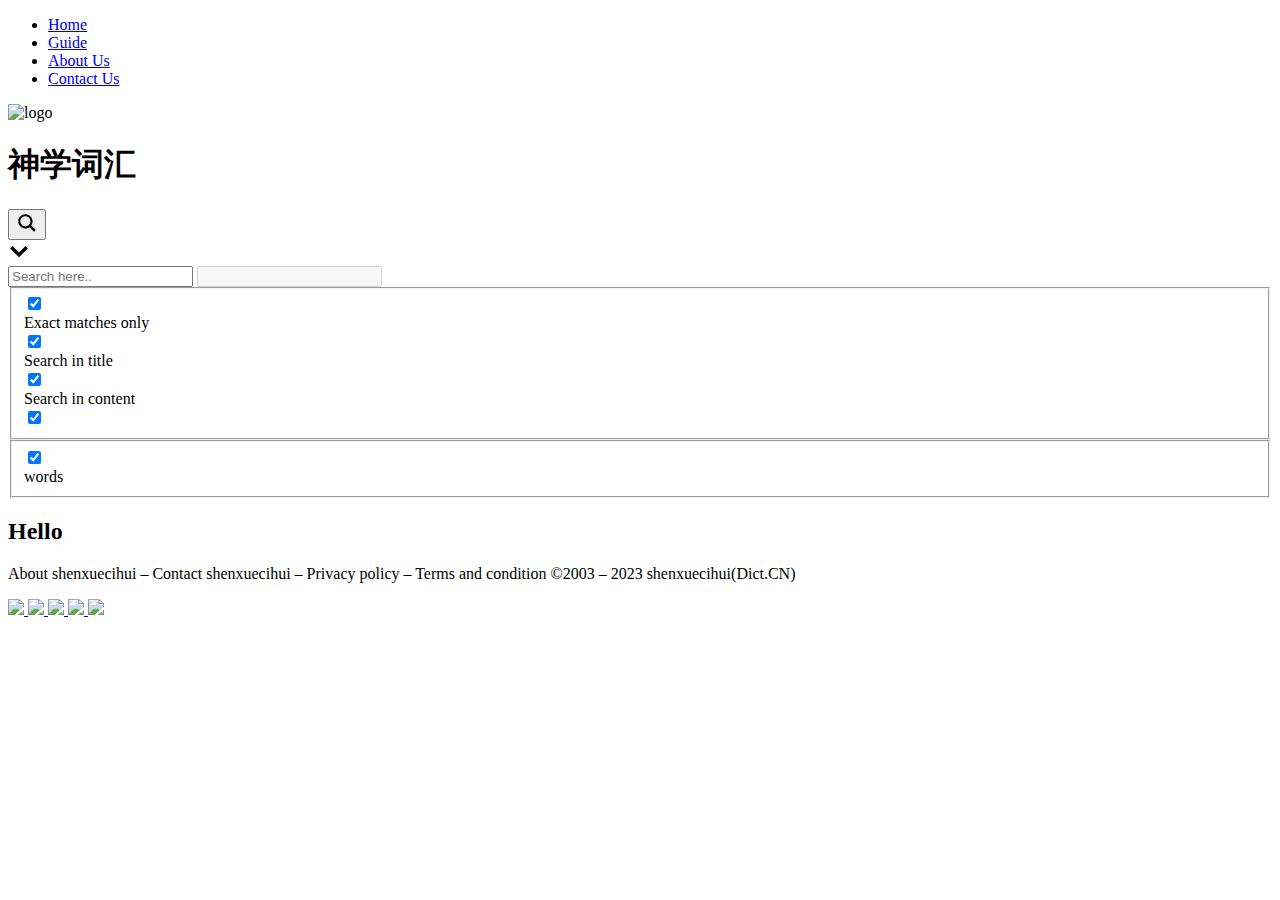
==== commit 49179828: "making of guide page" ====
--- a/Adjust search bar/index.html
+++ b/Adjust search bar/index.html
@@ -5,7 +5,7 @@
   <meta charset="UTF-8" />
   <meta content="width=device-width, initial-scale=1.0" name="viewport" />
 
-  <title></title>
+  <title> &raquo; Guide</title>
   <meta content="" name="description" />
   <meta content="dictionary" name="keywords" />
 
@@ -31,11 +31,7 @@
   <link href="http://192.168.1.74/dictionary/wp-content/themes/robert-morrison-project-chinese-dictionary/style.css"
     rel="stylesheet" />
 
-  <!-- Custome CSS -->
-  <link rel="stylesheet" href="style.css">
-
-
-  <title>dictionary</title>
+  <title>Guide &#8211; dictionary</title>
   <meta name='robots' content='max-image-preview:large' />
   <link rel="alternate" type="application/rss+xml" title="dictionary &raquo; Feed"
     href="http://192.168.1.74/dictionary/feed/" />
@@ -620,6 +616,9 @@
       line-height: 1.6;
     }
   </style>
+  <link rel='stylesheet' id='contact-form-7-css'
+    href='http://192.168.1.74/dictionary/wp-content/plugins/contact-form-7/includes/css/styles.css?ver=5.7.5.1'
+    media='all' />
   <link rel='stylesheet' id='robert-morrison-project-chinese-dictionary-style-css'
     href='http://192.168.1.74/dictionary/wp-content/themes/robert-morrison-project-chinese-dictionary/style.css?ver=1.0.0'
     media='all' />
@@ -630,17 +629,17 @@
     href='http://192.168.1.74/dictionary/wp-content/plugins/ajax-search-lite/css/style-underline.css?ver=4.11.1'
     media='all' />
   <link rel="https://api.w.org/" href="http://192.168.1.74/dictionary/wp-json/" />
-  <link rel="alternate" type="application/json" href="http://192.168.1.74/dictionary/wp-json/wp/v2/pages/8" />
+  <link rel="alternate" type="application/json" href="http://192.168.1.74/dictionary/wp-json/wp/v2/pages/22058" />
   <link rel="EditURI" type="application/rsd+xml" title="RSD" href="http://192.168.1.74/dictionary/xmlrpc.php?rsd" />
   <link rel="wlwmanifest" type="application/wlwmanifest+xml"
     href="http://192.168.1.74/dictionary/wp-includes/wlwmanifest.xml" />
   <meta name="generator" content="WordPress 6.2" />
-  <link rel="canonical" href="http://192.168.1.74/dictionary/" />
-  <link rel='shortlink' href='http://192.168.1.74/dictionary/' />
+  <link rel="canonical" href="http://192.168.1.74/dictionary/guide/" />
+  <link rel='shortlink' href='http://192.168.1.74/dictionary/?p=22058' />
   <link rel="alternate" type="application/json+oembed"
-    href="http://192.168.1.74/dictionary/wp-json/oembed/1.0/embed?url=http%3A%2F%2F192.168.1.74%2Fdictionary%2F" />
+    href="http://192.168.1.74/dictionary/wp-json/oembed/1.0/embed?url=http%3A%2F%2F192.168.1.74%2Fdictionary%2Fguide%2F" />
   <link rel="alternate" type="text/xml+oembed"
-    href="http://192.168.1.74/dictionary/wp-json/oembed/1.0/embed?url=http%3A%2F%2F192.168.1.74%2Fdictionary%2F&#038;format=xml" />
+    href="http://192.168.1.74/dictionary/wp-json/oembed/1.0/embed?url=http%3A%2F%2F192.168.1.74%2Fdictionary%2Fguide%2F&#038;format=xml" />
   <link rel="preconnect" href="https://fonts.gstatic.com" crossorigin />
   <link rel="preload" as="style" href="//fonts.googleapis.com/css?family=Open+Sans&display=swap" />
   <link rel="stylesheet" href="//fonts.googleapis.com/css?family=Open+Sans&display=swap" media="all" />
@@ -700,18 +699,19 @@
   </style>
 </head>
 
-<body class="home page-template page-template-home page-template-home-php page page-id-8 no-sidebar">
+<body class="page-template-default page page-id-22058 no-sidebar">
   <!-- ======= Header ======= -->
   <header id="header">
     <div class="container d-flex align-items-center justify-content-center">
       <nav id="navbar" class="navbar">
         <ul id="menu-header_menu" class="">
           <li id="menu-item-22039"
-            class="menu-item menu-item-type-post_type menu-item-object-page menu-item-home current-menu-item page_item page-item-8 current_page_item menu-item-22039">
-            <a href="http://192.168.1.74/dictionary/" aria-current="page">Home</a>
+            class="menu-item menu-item-type-post_type menu-item-object-page menu-item-home menu-item-22039"><a
+              href="http://192.168.1.74/dictionary/">Home</a></li>
+          <li id="menu-item-22059"
+            class="menu-item menu-item-type-post_type menu-item-object-page current-menu-item page_item page-item-22058 current_page_item menu-item-22059">
+            <a href="http://192.168.1.74/dictionary/guide/" aria-current="page">Guide</a>
           </li>
-          <li id="menu-item-22059" class="menu-item menu-item-type-post_type menu-item-object-page menu-item-22059"><a
-              href="http://192.168.1.74/dictionary/guide/">Guide</a></li>
           <li id="menu-item-22062" class="menu-item menu-item-type-post_type menu-item-object-page menu-item-22062"><a
               href="http://192.168.1.74/dictionary/about-us/">About Us</a></li>
           <li id="menu-item-22038" class="menu-item menu-item-type-post_type menu-item-object-page menu-item-22038"><a
@@ -724,24 +724,20 @@
   </header>
   <!-- End Header -->
 
-  <section id="hero">
+  <section id="hero" class="about-banner">
     <div class="container">
       <div class="row d-flex align-items-center mx-0">
         <div class="col-lg-12 col-md-12 col-xs-12 banner-section text-center">
           <div class="search-engine-main">
-            <img src="http://192.168.1.74/dictionary/wp-content/uploads/2023/04/logo-dic.png" alt=""
+            <img src="http://192.168.1.74/dictionary/wp-content/uploads/2023/04/logo-dic.png" alt="logo"
               class="img-fluid mb-4" />
             <h1 class="chinese-text">神学词汇</h1>
-
-
             <div class="search-engine">
               <div class="input-group mb-0">
-                <!-- Remove the bootstrap inputs -->
-
-
                 <div class="asl_w_container asl_w_container_1">
                   <div id='ajaxsearchlite1' data-id="1" data-instance="1" class="asl_w asl_m asl_m_1 asl_m_1_1">
                     <div class="probox">
+
 
                       <button class='promagnifier' aria-label="Search magnifier button">
                         <div class='innericon'>
@@ -757,6 +753,8 @@
                         </div>
                       </button>
 
+
+
                       <div class='prosettings' data-opened=0>
                         <div class='innericon'>
                           <svg version="1.1" xmlns="http://www.w3.org/2000/svg"
@@ -768,6 +766,8 @@
                         </div>
                       </div>
 
+
+
                       <div class='proinput'>
                         <form role="search" action='#' autocomplete="off" aria-label="Search form">
                           <input aria-label="Search input" type='search' class='orig' name='phrase'
@@ -778,30 +778,24 @@
                         </form>
                       </div>
 
+
+
                       <div class='proloading'>
+
                         <div class="asl_loader">
                           <div class="asl_loader-inner asl_simple-circle"></div>
                         </div>
 
                       </div>
 
-                      <div class='proclose'>
-                        <svg version="1.1" xmlns="http://www.w3.org/2000/svg" xmlns:xlink="http://www.w3.org/1999/xlink"
-                          x="0px" y="0px" width="12" height="12" viewBox="0 0 512 512"
-                          enable-background="new 0 0 512 512" xml:space="preserve">
-                          <polygon
-                            points="438.393,374.595 319.757,255.977 438.378,137.348 374.595,73.607 255.995,192.225 137.375,73.622 73.607,137.352 192.246,255.983 73.622,374.625 137.352,438.393 256.002,319.734 374.652,438.378 " />
-                        </svg>
-                      </div>
+
 
                     </div>
                   </div>
-
-
                   <div class='asl_data_container' style="display:none !important;">
                     <div class="asl_init_data wpdreams_asl_data_ct" style="display:none !important;" id="asl_init_id_1"
                       data-asl-id="1" data-asl-instance="1"
-                      data-asldata="[base64]">
+                      data-asldata="[base64]">
                     </div>
                     <div id="asl_hidden_data">
                       <svg style="position:absolute" height="0" width="0">
@@ -896,10 +890,6 @@
                     </form>
                   </div>
                 </div>
-
-
-
-
               </div>
             </div>
           </div>
@@ -910,128 +900,30 @@
   <!-- End Hero -->
 
 
-  <!-- ======= Hero Section ======= -->
-
-
-  <main id="main">
-    <section class="section-bg">
-      <div class="container">
-        <div class="row">
-          <div class="col-lg-12 colmd-12 col-xs-12">
-            <div class="search-engine-main">
-              <div class="search-list">
-                <div class="search-list-title">
-                  <h5 class="title-text">Dictionary </h5>
-                </div>
-                <div class="list-text mt-2">
-                  <div class="list-item">
-                    <p class="mb-0">`Ain Duq</p>
-                  </div>
-                  <div class="list-item">
-                    <p class="mb-0">`Ain el Arus</p>
-                  </div>
-                  <div class="list-item">
-                    <p class="mb-0">`Ain el Gharba</p>
-                  </div>
-                  <div class="list-item">
-                    <p class="mb-0">`Ain el-Hod</p>
-                  </div>
-                  <div class="list-item">
-                    <p class="mb-0">`Ain el-Qeseimeh</p>
-                  </div>
-                  <div class="list-item">
-                    <p class="mb-0">`Ain el-Qudeirat</p>
-                  </div>
-                  <div class="list-item">
-                    <p class="mb-0">`Ain el-Waibeh</p>
-                  </div>
-                  <div class="list-item">
-                    <p class="mb-0">`Ain Eshkali</p>
-                  </div>
-                  <div class="list-item">
-                    <p class="mb-0">`Ain Feshka</p>
-                  </div>
-                </div>
-              </div>
+  <main id="primary" class="site-main">
+
+
+    <article id="post-22058" class="post-22058 page type-page status-publish hentry">
+
+      <!-- ===================================================================================== -->
+      <div class="guid-hero-container">
+        <div class="container">
+          <div class="row">
+            <div class="col">
+              <h2>Hello</h2>
             </div>
           </div>
         </div>
       </div>
-    </section>
-
-    <section id="faq" class="faq section-bg">
-      <div class="container">
-        <div class="section-title">
-          <h2>FREQUENTLY ASKED QUESTIONS</h2>
-          <p>
-            Magnam dolores commodi suscipit. Necessitatibus eius consequatur ex aliquid fuga eum quidem. Sit sint
-            consectetur velit. Quisquam quos quisquam cupiditate. Et nemo qui impedit suscipit alias ea. Quia fugiat sit
-            in iste officiis commodi quidem hic quas. </p>
-        </div>
-        <div class="row faq-item d-flex align-items-stretch">
-          <div class="col-lg-5">
-            <i class="bx bx-help-circle"></i>
-            <h4>Non consectetur a erat nam at lectus urna duis?</h4>
-          </div>
-          <div class="col-lg-7">
-            <p>
-              Feugiat pretium nibh ipsum consequat. Tempus iaculis urna id volutpat lacus laoreet non curabitur gravida.
-              Venenatis lectus magna fringilla urna porttitor rhoncus dolor purus non. </p>
-          </div>
-        </div>
-        <div class="row faq-item d-flex align-items-stretch">
-          <div class="col-lg-5">
-            <i class="bx bx-help-circle"></i>
-            <h4>Feugiat scelerisque varius morbi enim nunc faucibus a pellentesque?</h4>
-          </div>
-          <div class="col-lg-7">
-            <p>
-              Dolor sit amet consectetur adipiscing elit pellentesque habitant morbi. Id interdum velit laoreet id donec
-              ultrices. Fringilla phasellus faucibus scelerisque eleifend donec pretium. Est pellentesque elit
-              ullamcorper dignissim. </p>
-          </div>
-        </div>
-        <div class="row faq-item d-flex align-items-stretch">
-          <div class="col-lg-5">
-            <i class="bx bx-help-circle"></i>
-            <h4>Dolor sit amet consectetur adipiscing elit pellentesque habitant morbi?</h4>
-          </div>
-          <div class="col-lg-7">
-            <p>
-              Eleifend mi in nulla posuere sollicitudin aliquam ultrices sagittis orci. Faucibus pulvinar elementum
-              integer enim. Sem nulla pharetra diam sit amet nisl suscipit. Rutrum tellus pellentesque eu tincidunt.
-              Lectus urna duis convallis convallis tellus. </p>
-          </div>
-        </div>
-        <div class="row faq-item d-flex align-items-stretch">
-          <div class="col-lg-5">
-            <i class="bx bx-help-circle"></i>
-            <h4>Ac odio tempor orci dapibus. Aliquam eleifend mi in nulla?</h4>
-          </div>
-          <div class="col-lg-7">
-            <p>
-              Aperiam itaque sit optio et deleniti eos nihil quidem cumque. Voluptas dolorum accusantium sunt sit enim.
-              Provident consequuntur quam aut reiciendis qui rerum dolorem sit odio. Repellat assumenda soluta sunt
-              pariatur error doloribus fuga. </p>
-          </div>
-        </div>
-        <div class="row faq-item d-flex align-items-stretch">
-          <div class="col-lg-5">
-            <i class="bx bx-help-circle"></i>
-            <h4>Tempus quam pellentesque nec nam aliquam sem et tortor consequat?</h4>
-          </div>
-          <div class="col-lg-7">
-            <p>
-              Molestie a iaculis at erat pellentesque adipiscing commodo. Dignissim suspendisse in est ante in. Nunc vel
-              risus commodo viverra maecenas accumsan. Sit amet nisl suscipit adipiscing bibendum est. Purus gravida
-              quis blandit turpis cursus in </p>
-          </div>
-        </div>
-      </div>
-    </section>
-  </main>
-
-  <!-- End #main -->
+      <!-- ===================================================================================== -->
+
+
+      <div class="entry-content">
+      </div><!-- .entry-content -->
+
+    </article><!-- #post-22058 -->
+
+  </main><!-- #main -->
 
   </main><!-- #main -->
   </div><!-- #primary -->
@@ -1042,8 +934,9 @@
       <div class="container">
         <div class="row justify-content-center">
           <div class="col-lg-6">
-            About shenxuecihui - Contact shenxuecihui - Privacy policy - Terms and condition ©2003 - 2023
-            shenxuecihui(Dict.CN) </div>
+            <p>About shenxuecihui &#8211; Contact shenxuecihui &#8211; Privacy policy &#8211; Terms and condition ©2003
+              &#8211; 2023 shenxuecihui(Dict.CN)</p>
+          </div>
         </div>
 
         <div class="social-links">
@@ -1094,12 +987,19 @@
  * Core styles: block-supports
  */
   </style>
+  <script src='http://192.168.1.74/dictionary/wp-content/plugins/contact-form-7/includes/swv/js/index.js?ver=5.7.5.1'
+    id='swv-js'></script>
+  <script id='contact-form-7-js-extra'>
+    var wpcf7 = { "api": { "root": "http:\/\/192.168.1.74\/dictionary\/wp-json\/", "namespace": "contact-form-7\/v1" } };
+  </script>
+  <script src='http://192.168.1.74/dictionary/wp-content/plugins/contact-form-7/includes/js/index.js?ver=5.7.5.1'
+    id='contact-form-7-js'></script>
   <script
     src='http://192.168.1.74/dictionary/wp-content/themes/robert-morrison-project-chinese-dictionary/js/navigation.js?ver=1.0.0'
     id='robert-morrison-project-chinese-dictionary-navigation-js'></script>
   <script id='wd-asl-ajaxsearchlite-js-before'>
     window.ASL = typeof window.ASL !== 'undefined' ? window.ASL : {}; window.ASL.wp_rocket_exception = "DOMContentLoaded"; window.ASL.ajaxurl = "http:\/\/192.168.1.74\/dictionary\/wp-admin\/admin-ajax.php"; window.ASL.backend_ajaxurl = "http:\/\/192.168.1.74\/dictionary\/wp-admin\/admin-ajax.php"; window.ASL.js_scope = "jQuery"; window.ASL.asl_url = "http:\/\/192.168.1.74\/dictionary\/wp-content\/plugins\/ajax-search-lite\/"; window.ASL.detect_ajax = 1; window.ASL.media_query = 4757; window.ASL.version = 4757; window.ASL.pageHTML = ""; window.ASL.additional_scripts = [{ "handle": "wd-asl-ajaxsearchlite", "src": "http:\/\/192.168.1.74\/dictionary\/wp-content\/plugins\/ajax-search-lite\/js\/min\/plugin\/optimized\/asl-prereq.js", "prereq": [] }, { "handle": "wd-asl-ajaxsearchlite-core", "src": "http:\/\/192.168.1.74\/dictionary\/wp-content\/plugins\/ajax-search-lite\/js\/min\/plugin\/optimized\/asl-core.js", "prereq": [] }, { "handle": "wd-asl-ajaxsearchlite-settings", "src": "http:\/\/192.168.1.74\/dictionary\/wp-content\/plugins\/ajax-search-lite\/js\/min\/plugin\/optimized\/asl-settings.js", "prereq": ["wd-asl-ajaxsearchlite"] }, { "handle": "wd-asl-ajaxsearchlite-vertical", "src": "http:\/\/192.168.1.74\/dictionary\/wp-content\/plugins\/ajax-search-lite\/js\/min\/plugin\/optimized\/asl-results-vertical.js", "prereq": ["wd-asl-ajaxsearchlite"] }, { "handle": "wd-asl-ajaxsearchlite-autocomplete", "src": "http:\/\/192.168.1.74\/dictionary\/wp-content\/plugins\/ajax-search-lite\/js\/min\/plugin\/optimized\/asl-autocomplete.js", "prereq": ["wd-asl-ajaxsearchlite"] }, { "handle": "wd-asl-ajaxsearchlite-load", "src": "http:\/\/192.168.1.74\/dictionary\/wp-content\/plugins\/ajax-search-lite\/js\/min\/plugin\/optimized\/asl-load.js", "prereq": ["wd-asl-ajaxsearchlite-autocomplete"] }]; window.ASL.script_async_load = false; window.ASL.init_only_in_viewport = true; window.ASL.font_url = "\/\/192.168.1.74\/dictionary\/wp-content\/plugins\/ajax-search-lite\/css\/fonts\/icons2.woff2"; window.ASL.css_async = false; window.ASL.highlight = { "enabled": false, "data": [] }; window.ASL.analytics = { "method": 0, "tracking_id": "", "string": "?ajax_search={asl_term}", "event": { "focus": { "active": 1, "action": "focus", "category": "ASL", "label": "Input focus", "value": "1" }, "search_start": { "active": 0, "action": "search_start", "category": "ASL", "label": "Phrase: {phrase}", "value": "1" }, "search_end": { "active": 1, "action": "search_end", "category": "ASL", "label": "{phrase} | {results_count}", "value": "1" }, "magnifier": { "active": 1, "action": "magnifier", "category": "ASL", "label": "Magnifier clicked", "value": "1" }, "return": { "active": 1, "action": "return", "category": "ASL", "label": "Return button pressed", "value": "1" }, "facet_change": { "active": 0, "action": "facet_change", "category": "ASL", "label": "{option_label} | {option_value}", "value": "1" }, "result_click": { "active": 1, "action": "result_click", "category": "ASL", "label": "{result_title} | {result_url}", "value": "1" } } };
-    window.ASL_INSTANCES = []; window.ASL_INSTANCES[1] = { "homeurl": "http:\/\/192.168.1.74\/dictionary\/", "resultstype": "vertical", "resultsposition": "hover", "itemscount": 4, "charcount": 0, "highlight": 0, "highlightwholewords": 1, "singleHighlight": 0, "scrollToResults": { "enabled": 0, "offset": 0 }, "resultareaclickable": 1, "autocomplete": { "enabled": 1, "lang": "en", "trigger_charcount": 0 }, "mobile": { "menu_selector": "#menu-toggle" }, "trigger": { "click": "results_page", "click_location": "same", "update_href": 0, "return": "results_page", "return_location": "same", "facet": 1, "type": 1, "redirect_url": "?s={phrase}", "delay": 300 }, "animations": { "pc": { "settings": { "anim": "fadedrop", "dur": 300 }, "results": { "anim": "fadedrop", "dur": 300 }, "items": "voidanim" }, "mob": { "settings": { "anim": "fadedrop", "dur": 300 }, "results": { "anim": "fadedrop", "dur": 300 }, "items": "voidanim" } }, "autop": { "state": "disabled", "phrase": "", "count": 1 }, "resPage": { "useAjax": 0, "selector": "#main", "trigger_type": 1, "trigger_facet": 1, "trigger_magnifier": 0, "trigger_return": 0 }, "resultsSnapTo": "left", "results": { "width": "auto", "width_tablet": "auto", "width_phone": "auto" }, "settingsimagepos": "right", "closeOnDocClick": 1, "overridewpdefault": 1, "override_method": "get" };
+    window.ASL_INSTANCES = []; window.ASL_INSTANCES[1] = { "homeurl": "http:\/\/192.168.1.74\/dictionary\/", "resultstype": "vertical", "resultsposition": "hover", "itemscount": 4, "charcount": 0, "highlight": 0, "highlightwholewords": 1, "singleHighlight": 0, "scrollToResults": { "enabled": 0, "offset": 0 }, "resultareaclickable": 0, "autocomplete": { "enabled": 1, "lang": "en", "trigger_charcount": 0 }, "mobile": { "menu_selector": "#menu-toggle" }, "trigger": { "click": "ajax_search", "click_location": "same", "update_href": 0, "return": "ajax_search", "return_location": "same", "facet": 1, "type": 1, "redirect_url": "?s={phrase}", "delay": 300 }, "animations": { "pc": { "settings": { "anim": "fadedrop", "dur": 300 }, "results": { "anim": "fadedrop", "dur": 300 }, "items": "voidanim" }, "mob": { "settings": { "anim": "fadedrop", "dur": 300 }, "results": { "anim": "fadedrop", "dur": 300 }, "items": "voidanim" } }, "autop": { "state": "disabled", "phrase": "", "count": 1 }, "resPage": { "useAjax": 0, "selector": "#main", "trigger_type": 1, "trigger_facet": 1, "trigger_magnifier": 0, "trigger_return": 0 }, "resultsSnapTo": "left", "results": { "width": "auto", "width_tablet": "auto", "width_phone": "auto" }, "settingsimagepos": "right", "closeOnDocClick": 0, "overridewpdefault": 0, "override_method": "get" };
   </script>
   <script
     src='http://192.168.1.74/dictionary/wp-content/plugins/ajax-search-lite/js/min/plugin/optimized/asl-prereq.js?ver=4757'
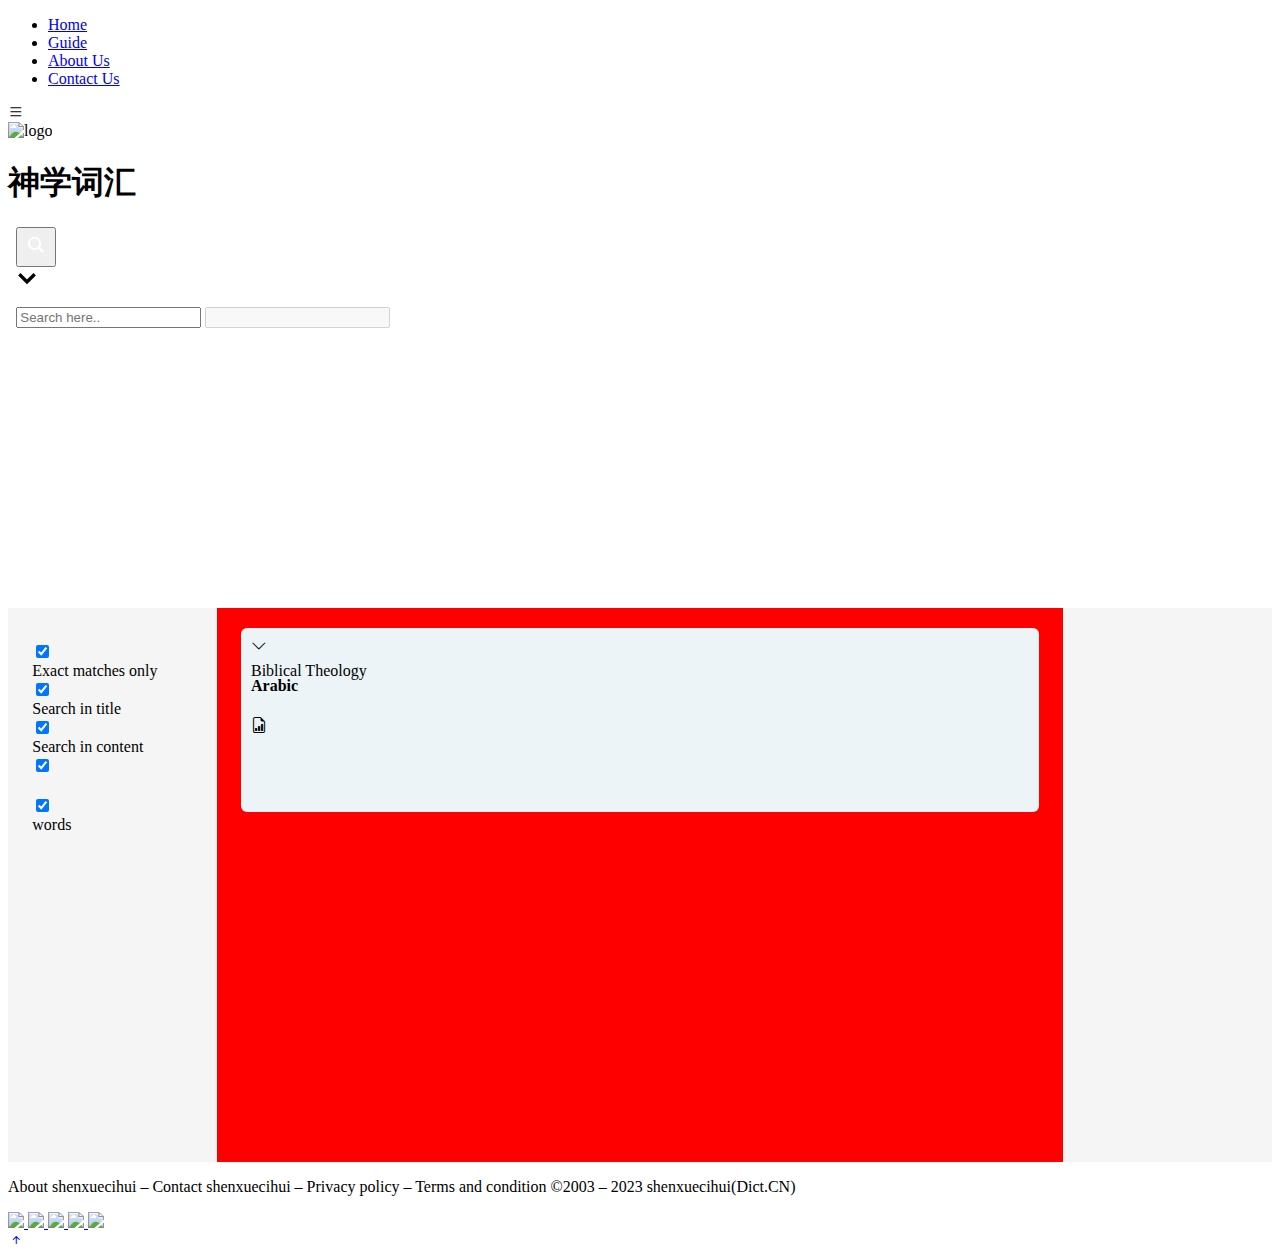
==== commit 7ad4e9f4: "last work today" ====
--- a/Adjust search bar/index.html
+++ b/Adjust search bar/index.html
@@ -18,6 +18,18 @@
   <!-- Google Fonts -->
   <link href="https://fonts.googleapis.com/css2?family=Sora:wght@100;200;300;400;500;600;700;800&display=swap"
     rel="stylesheet" />
+
+  <!-- css file -->
+  <link rel="stylesheet" href="style.css">
+
+  <!-- bootstrap 5 -->
+  <link rel="stylesheet" href="https://cdn.jsdelivr.net/npm/bootstrap-icons@1.10.4/font/bootstrap-icons.css">
+  <!-- <link href="https://cdn.jsdelivr.net/npm/bootstrap@5.3.0-alpha3/dist/css/bootstrap.min.css" rel="stylesheet"
+    integrity="sha384-KK94CHFLLe+nY2dmCWGMq91rCGa5gtU4mk92HdvYe+M/SXH301p5ILy+dN9+nJOZ" crossorigin="anonymous">
+
+  <script src="https://cdn.jsdelivr.net/npm/bootstrap@5.3.0-alpha3/dist/js/bootstrap.bundle.min.js"
+    integrity="sha384-ENjdO4Dr2bkBIFxQpeoTz1HIcje39Wm4jDKdf19U8gI4ddQ3GYNS7NTKfAdVQSZe" crossorigin="anonymous"
+    defer></script> -->
 
   <!-- Vendor CSS Files -->
   <link
@@ -908,10 +920,17 @@
       <!-- ===================================================================================== -->
       <div class="guid-hero-container">
         <div class="container">
-          <div class="row">
-            <div class="col">
-              <h2>Hello</h2>
+          <div class="row first-row">
+            <div class="col-12 d-flex align-items-center justify-content-between col-top">
+              <div class="left d-flex align-items-center">
+                <i class="bi bi-chevron-down"></i>
+                <h4>Arabic</h4>
+              </div>
+              <div class="right">
+                <i class="bi bi-file-earmark-bar-graph"></i>
+              </div>
             </div>
+            <div class="col-12">Biblical Theology</div>
           </div>
         </div>
       </div>
--- a/Adjust search bar/style.css
+++ b/Adjust search bar/style.css
@@ -0,0 +1,137 @@
+/* Search Input */
+.search-engine .input-group {
+  background-color: #fff !important;
+  width: calc(100% - 16.5px);
+  margin: 0 auto;
+}
+
+#ajaxsearchlite1 .probox,
+.asl_w .probox {
+  height: 50px !important;
+  align-items: center !important;
+}
+
+#ajaxsearchlite1 .probox .proinput,
+div.asl_w .probox .proinput {
+  display: flex !important;
+  align-items: center !important;
+}
+
+div.asl_w .probox .proloading,
+div.asl_w .probox .proclose,
+div.asl_w .probox .promagnifier,
+div.asl_w .probox .prosettings {
+  width: 40px !important;
+  height: 40px !important;
+}
+
+/* Search Icon */
+.asl_w .probox .promagnifier {
+  width: 60px !important;
+  height: 60px !important;
+}
+
+div.asl_w .probox .promagnifier .innericon svg {
+  fill: #fff !important;
+  width: 20px !important;
+}
+
+/* Search result */
+#ajaxsearchliteres1 {
+  height: 350px !important;
+  margin-top: 8px !important;
+}
+
+.asl_r .results {
+  height: 350px !important;
+}
+
+.asl_r .results .item .asl_content {
+  color: #1f1f1f !important;
+  font-weight: 400 !important;
+  padding: 6px 8px !important;
+  margin-bottom: 2px !important;
+}
+
+.asl_r .results .item .asl_content:hover {
+  background-color: #edf4f7 !important;
+}
+
+.asl_r .results .item .asl_content h3,
+div.asl_r .results .item .asl_content h3 a {
+  color: #1f1f1f !important;
+  font-size: 1rem !important;
+  font-weight: 400 !important;
+}
+
+.asl_r .results .item .asl_content h3:hover,
+div.asl_r .results .item .asl_content h3 a:hover {
+  color: #1f1f1f !important;
+  font-size: 1rem !important;
+  font-weight: 400 !important;
+}
+
+/* Banner */
+.banner-section {
+  height: 470px !important;
+}
+
+/* Guide page */
+/* add specific class for that page */
+.guide-height {
+  height: 500px !important;
+  background-color: #fff !important;
+}
+
+/* About us */
+/* Add specific class (if necessary) */
+.about-us-container p {
+  margin-bottom: 0 !important;
+  font-weight: 300 !important;
+  font-size: 16px !important;
+}
+
+/* Button */
+.btn {
+  color: #ffffff !important;
+  width: 100% !important;
+  max-width: 206px !important;
+  height: 60px !important;
+  background: #d71920 !important;
+  border-radius: 4px !important;
+  font-weight: 800 !important;
+  font-size: 16px !important;
+  line-height: 19px !important;
+  letter-spacing: 0.5px !important;
+  border: 2px solid #d71920 !important;
+}
+
+/* ===================== Guide Page ===================== */
+.guid-hero-container {
+  background-color: #f5f5f5;
+}
+
+.guid-hero-container .container {
+  height: 534px;
+  /* background: #ffffff; */
+  background: red;
+  margin: 1rem auto;
+  max-width: 798px;
+  padding: 20px 24px 0 24px;
+}
+
+.guid-hero-container .first-row {
+  height: 164px;
+  background: #edf4f7;
+  border-radius: 6px;
+  padding: 10px;
+}
+
+.guid-hero-container .col-top {
+  height: 24px;
+}
+
+.guid-hero-container .col-top h4 {
+  font-weight: 700;
+  font-size: 16px;
+}
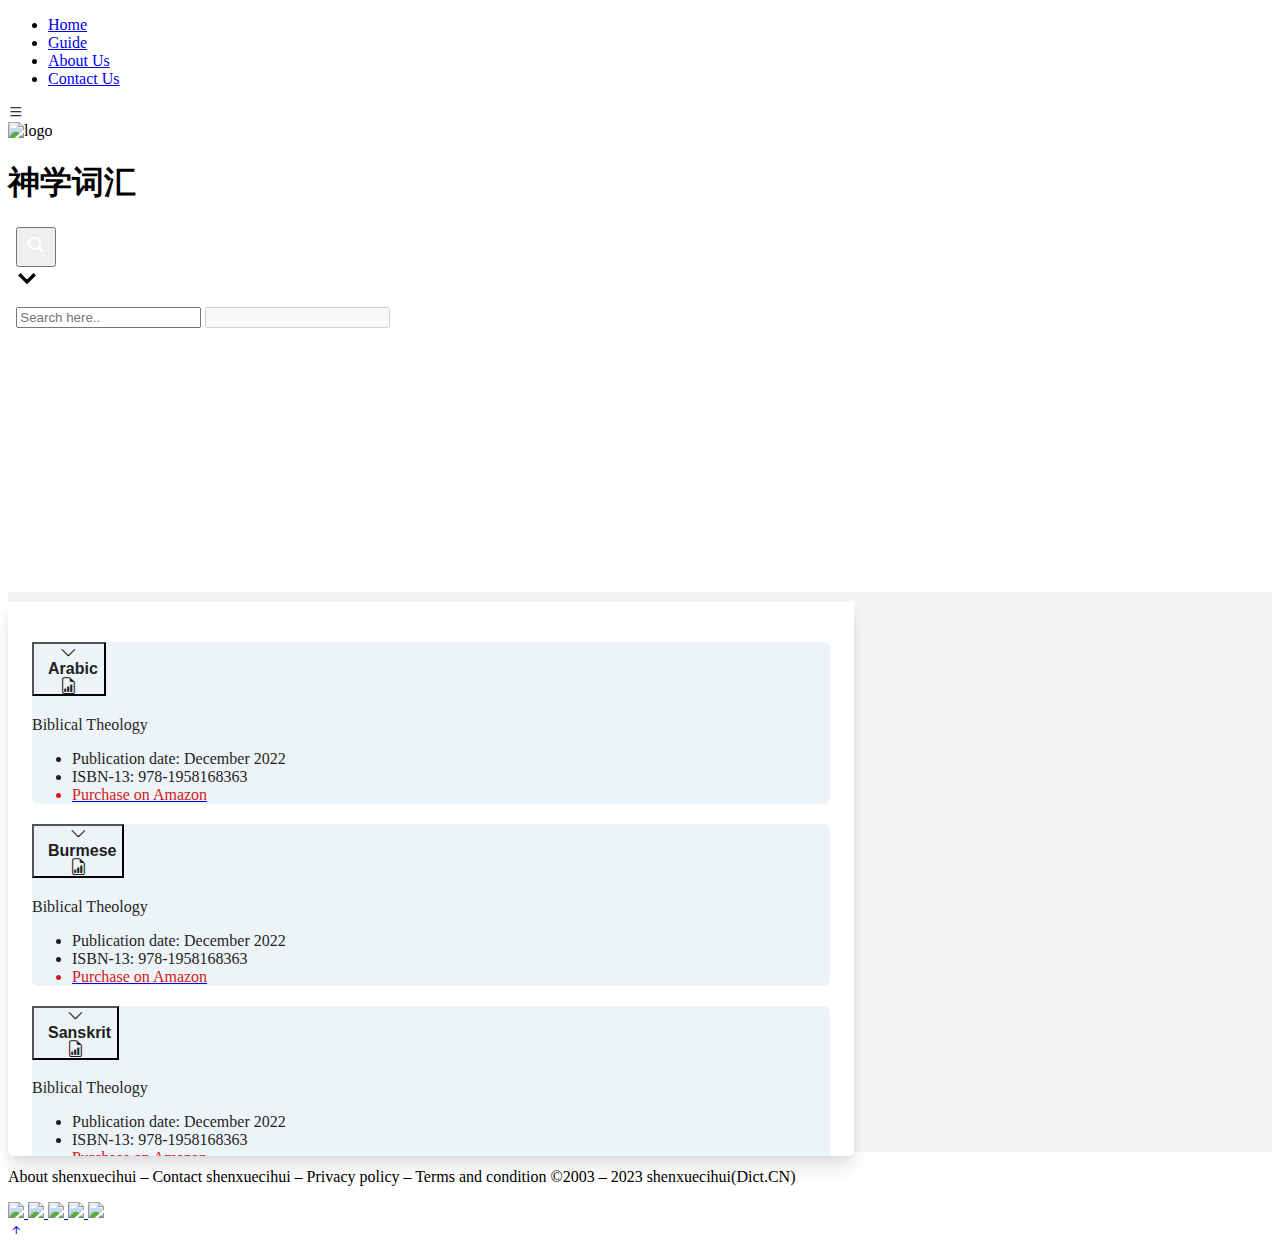
==== commit 4b7df816: "completed guide page" ====
--- a/Adjust search bar/index.html
+++ b/Adjust search bar/index.html
@@ -920,17 +920,239 @@
       <!-- ===================================================================================== -->
       <div class="guid-hero-container">
         <div class="container">
-          <div class="row first-row">
-            <div class="col-12 d-flex align-items-center justify-content-between col-top">
-              <div class="left d-flex align-items-center">
-                <i class="bi bi-chevron-down"></i>
-                <h4>Arabic</h4>
-              </div>
-              <div class="right">
-                <i class="bi bi-file-earmark-bar-graph"></i>
+          <div class="accordion" id="accordionExample">
+            <div class="accordion-item">
+              <h2 class="accordion-header" id="headingOne">
+                <button class="accordion-button" type="button" data-bs-toggle="collapse" data-bs-target="#collapseOne"
+                  aria-expanded="false" aria-controls="collapseOne">
+                  <div class="left d-flex align-items-center">
+                    <a href="#"><i class="bi bi-chevron-down"></i></a>
+                    <h4 class="">Arabic</h4>
+                  </div>
+                  <div class="right">
+                    <a href="#"> <i class="bi bi-file-earmark-bar-graph"></i></a>
+                  </div>
+                </button>
+              </h2>
+              <div id="collapseOne" class="accordion-collapse collapse" aria-labelledby="headingOne"
+                data-bs-parent="#accordionExample">
+                <div class="accordion-body">
+                  <div class="col-12 col-bottom">
+                    <h3 class="">Biblical Theology</h3>
+                    <ul class="">
+                      <li>Publication date: December 2022</li>
+                      <li>ISBN-13: 978-1958168363</li>
+                      <a href="#">
+                        <li class="purchase-place">Purchase on Amazon</li>
+                      </a>
+                    </ul>
+                  </div>
+                </div>
               </div>
             </div>
-            <div class="col-12">Biblical Theology</div>
+            <div class="accordion-item">
+              <h2 class="accordion-header" id="headingTwo">
+                <button class="accordion-button collapsed" type="button" data-bs-toggle="collapse"
+                  data-bs-target="#collapseTwo" aria-expanded="false" aria-controls="collapseTwo">
+                  <div class="left d-flex align-items-center">
+                    <a href="#"><i class="bi bi-chevron-down"></i></a>
+                    <h4 class="">Burmese</h4>
+                  </div>
+                  <div class="right">
+                    <a href="#"> <i class="bi bi-file-earmark-bar-graph"></i></a>
+                  </div>
+                </button>
+              </h2>
+              <div id="collapseTwo" class="accordion-collapse collapse" aria-labelledby="headingTwo"
+                data-bs-parent="#accordionExample">
+                <div class="accordion-body">
+                  <div class="col-12 col-bottom">
+                    <h3 class="">Biblical Theology</h3>
+                    <ul class="">
+                      <li>Publication date: December 2022</li>
+                      <li>ISBN-13: 978-1958168363</li>
+                      <a href="#">
+                        <li class="purchase-place">Purchase on Amazon</li>
+                      </a>
+                    </ul>
+                  </div>
+                </div>
+              </div>
+            </div>
+            <div class="accordion-item">
+              <h2 class="accordion-header" id="headingThree">
+                <button class="accordion-button collapsed" type="button" data-bs-toggle="collapse"
+                  data-bs-target="#collapseThree" aria-expanded="false" aria-controls="collapseThree">
+                  <div class="left d-flex align-items-center">
+                    <a href="#"><i class="bi bi-chevron-down"></i></a>
+                    <h4 class="">Sanskrit</h4>
+                  </div>
+                  <div class="right">
+                    <a href="#"> <i class="bi bi-file-earmark-bar-graph"></i></a>
+                  </div>
+                </button>
+              </h2>
+              <div id="collapseThree" class="accordion-collapse collapse" aria-labelledby="headingThree"
+                data-bs-parent="#accordionExample">
+                <div class="accordion-body">
+                  <div class="col-12 col-bottom">
+                    <h3 class="">Biblical Theology</h3>
+                    <ul class="">
+                      <li>Publication date: December 2022</li>
+                      <li>ISBN-13: 978-1958168363</li>
+                      <a href="#">
+                        <li class="purchase-place">Purchase on Amazon</li>
+                      </a>
+                    </ul>
+                  </div>
+                </div>
+              </div>
+            </div>
+            <div class="accordion-item">
+              <h2 class="accordion-header" id="headingFour">
+                <button class="accordion-button collapsed" type="button" data-bs-toggle="collapse"
+                  data-bs-target="#collapseFour" aria-expanded="false" aria-controls="collapseFour">
+                  <div class="left d-flex align-items-center">
+                    <a href="#"><i class="bi bi-chevron-down"></i></a>
+                    <h4 class="">Farsi</h4>
+                  </div>
+                  <div class="right">
+                    <a href="#"> <i class="bi bi-file-earmark-bar-graph"></i></a>
+                  </div>
+                </button>
+              </h2>
+              <div id="collapseFour" class="accordion-collapse collapse" aria-labelledby="headingFour"
+                data-bs-parent="#accordionExample">
+                <div class="accordion-body">
+                  <div class="col-12 col-bottom">
+                    <h3 class="">Biblical Theology</h3>
+                    <ul class="">
+                      <li>Publication date: December 2022</li>
+                      <li>ISBN-13: 978-1958168363</li>
+                      <a href="#">
+                        <li class="purchase-place">Purchase on Amazon</li>
+                      </a>
+                    </ul>
+                  </div>
+                </div>
+              </div>
+            </div>
+            <div class="accordion-item">
+              <h2 class="accordion-header" id="headingFive">
+                <button class="accordion-button collapsed" type="button" data-bs-toggle="collapse"
+                  data-bs-target="#collapseFive" aria-expanded="false" aria-controls="collapseFive">
+                  <div class="left d-flex align-items-center">
+                    <a href="#"><i class="bi bi-chevron-down"></i></a>
+                    <h4 class="">Italian</h4>
+                  </div>
+                  <div class="right">
+                    <a href="#"> <i class="bi bi-file-earmark-bar-graph"></i></a>
+                  </div>
+                </button>
+              </h2>
+              <div id="collapseFive" class="accordion-collapse collapse" aria-labelledby="headingFive"
+                data-bs-parent="#accordionExample">
+                <div class="accordion-body">
+                  <div class="col-12 col-bottom">
+                    <h3 class="">Biblical Theology</h3>
+                    <ul class="">
+                      <li>Publication date: December 2022</li>
+                      <li>ISBN-13: 978-1958168363</li>
+                      <a href="#">
+                        <li class="purchase-place">Purchase on Amazon</li>
+                      </a>
+                    </ul>
+                  </div>
+                </div>
+              </div>
+            </div>
+            <div class="accordion-item">
+              <h2 class="accordion-header" id="headingSix">
+                <button class="accordion-button collapsed" type="button" data-bs-toggle="collapse"
+                  data-bs-target="#collapseSix" aria-expanded="false" aria-controls="collapseSix">
+                  <div class="left d-flex align-items-center">
+                    <a href="#"><i class="bi bi-chevron-down"></i></a>
+                    <h4 class="">Polish</h4>
+                  </div>
+                  <div class="right">
+                    <a href="#"> <i class="bi bi-file-earmark-bar-graph"></i></a>
+                  </div>
+                </button>
+              </h2>
+              <div id="collapseSix" class="accordion-collapse collapse" aria-labelledby="headingSix"
+                data-bs-parent="#accordionExample">
+                <div class="accordion-body">
+                  <div class="col-12 col-bottom">
+                    <h3 class="">Biblical Theology</h3>
+                    <ul class="">
+                      <li>Publication date: December 2022</li>
+                      <li>ISBN-13: 978-1958168363</li>
+                      <a href="#">
+                        <li class="purchase-place">Purchase on Amazon</li>
+                      </a>
+                    </ul>
+                  </div>
+                </div>
+              </div>
+            </div>
+            <div class="accordion-item">
+              <h2 class="accordion-header" id="headingSeven">
+                <button class="accordion-button collapsed" type="button" data-bs-toggle="collapse"
+                  data-bs-target="#collapseSeven" aria-expanded="false" aria-controls="collapseSeven">
+                  <div class="left d-flex align-items-center">
+                    <a href="#"><i class="bi bi-chevron-down"></i></a>
+                    <h4 class="">Romanian</h4>
+                  </div>
+                  <div class="right">
+                    <a href="#"> <i class="bi bi-file-earmark-bar-graph"></i></a>
+                  </div>
+                </button>
+              </h2>
+              <div id="collapseSeven" class="accordion-collapse collapse" aria-labelledby="headingSeven"
+                data-bs-parent="#accordionExample">
+                <div class="accordion-body">
+                  <div class="col-12 col-bottom">
+                    <h3 class="">Biblical Theology</h3>
+                    <ul class="">
+                      <li>Publication date: December 2022</li>
+                      <li>ISBN-13: 978-1958168363</li>
+                      <a href="#">
+                        <li class="purchase-place">Purchase on Amazon</li>
+                      </a>
+                    </ul>
+                  </div>
+                </div>
+              </div>
+            </div>
+            <div class="accordion-item">
+              <h2 class="accordion-header" id="headingEight">
+                <button class="accordion-button collapsed" type="button" data-bs-toggle="collapse"
+                  data-bs-target="#collapseEight" aria-expanded="false" aria-controls="collapseEight">
+                  <div class="left d-flex align-items-center">
+                    <a href="#"><i class="bi bi-chevron-down"></i></a>
+                    <h4 class="">Romanian</h4>
+                  </div>
+                  <div class="right">
+                    <a href="#"> <i class="bi bi-file-earmark-bar-graph"></i></a>
+                  </div>
+                </button>
+              </h2>
+              <div id="collapseEight" class="accordion-collapse collapse" aria-labelledby="headingEight"
+                data-bs-parent="#accordionExample">
+                <div class="accordion-body">
+                  <div class="col-12 col-bottom">
+                    <h3 class="">Biblical Theology</h3>
+                    <ul class="">
+                      <li>Publication date: December 2022</li>
+                      <li>ISBN-13: 978-1958168363</li>
+                      <a href="#">
+                        <li class="purchase-place">Purchase on Amazon</li>
+                      </a>
+                    </ul>
+                  </div>
+                </div>
+              </div>
+            </div>
           </div>
         </div>
       </div>
--- a/Adjust search bar/style.css
+++ b/Adjust search bar/style.css
@@ -109,15 +109,54 @@
 /* ===================== Guide Page ===================== */
 .guid-hero-container {
   background-color: #f5f5f5;
+  color: #1f1f1f;
+  height: 560px;
 }
 
 .guid-hero-container .container {
   height: 534px;
-  /* background: #ffffff; */
-  background: red;
-  margin: 1rem auto;
+  /* margin: 1rem auto; */
+  position: relative;
+  top: 10px;
   max-width: 798px;
   padding: 20px 24px 0 24px;
+  background: #ffffff;
+  box-shadow: 0px 4px 6px -2px rgba(16, 24, 40, 0.06), 0px 12px 16px rgba(16, 24, 40, 0.1);
+  border-radius: 0px 0px 6px 6px;
+  overflow-x: hidden; /* Hide horizontal scrollbar */
+  overflow-y: scroll;
+}
+
+/* accordion */
+.accordion {
+  border-color: none !important;
+  /* background: #ffffff !important; */
+}
+
+.accordion-item {
+  margin: 10px 0;
+  background: #edf4f7;
+  border-radius: 6px;
+}
+.accordion-header {
+}
+.accordion-button {
+  justify-content: space-between;
+  background-color: #edf4f7 !important;
+}
+.accordion-button::after {
+  display: none;
+}
+
+.accordion-button:not(.collapsed),
+.accordion-item {
+  background-color: #edf4f7 !important;
+  box-shadow: none !important;
+}
+.guid-hero-container .container .bi-chevron-down::before,
+.guid-hero-container .container .bi-file-earmark-bar-graph::before {
+  transform: scale(1.25);
+  color: #1f1f1f;
 }
 
 .guid-hero-container .first-row {
@@ -131,7 +170,42 @@
   height: 24px;
 }
 
-.guid-hero-container .col-top h4 {
+.guid-hero-container .accordion-button h4 {
   font-weight: 700;
   font-size: 16px;
-}
+  margin: 0;
+  padding: 0;
+  padding-left: 0.5rem;
+  color: #1f1f1f;
+}
+
+.guid-hero-container .accordion-body h3 {
+  font-weight: 400;
+  font-size: 16px;
+}
+
+.guid-hero-container .accordion-body .purchase-place {
+  color: #d71920;
+}
+
+/* Custom Scroll bar */
+::-webkit-scrollbar {
+  width: 4px;
+}
+
+/* Track */
+::-webkit-scrollbar-track {
+  box-shadow: inset 0 0 5px grey;
+  border-radius: 1px;
+}
+
+/* Handle */
+::-webkit-scrollbar-thumb {
+  background: rgb(49, 49, 49);
+  border-radius: 2px;
+}
+
+/* Handle on hover */
+::-webkit-scrollbar-thumb:hover {
+  background: #4e4d4d;
+}
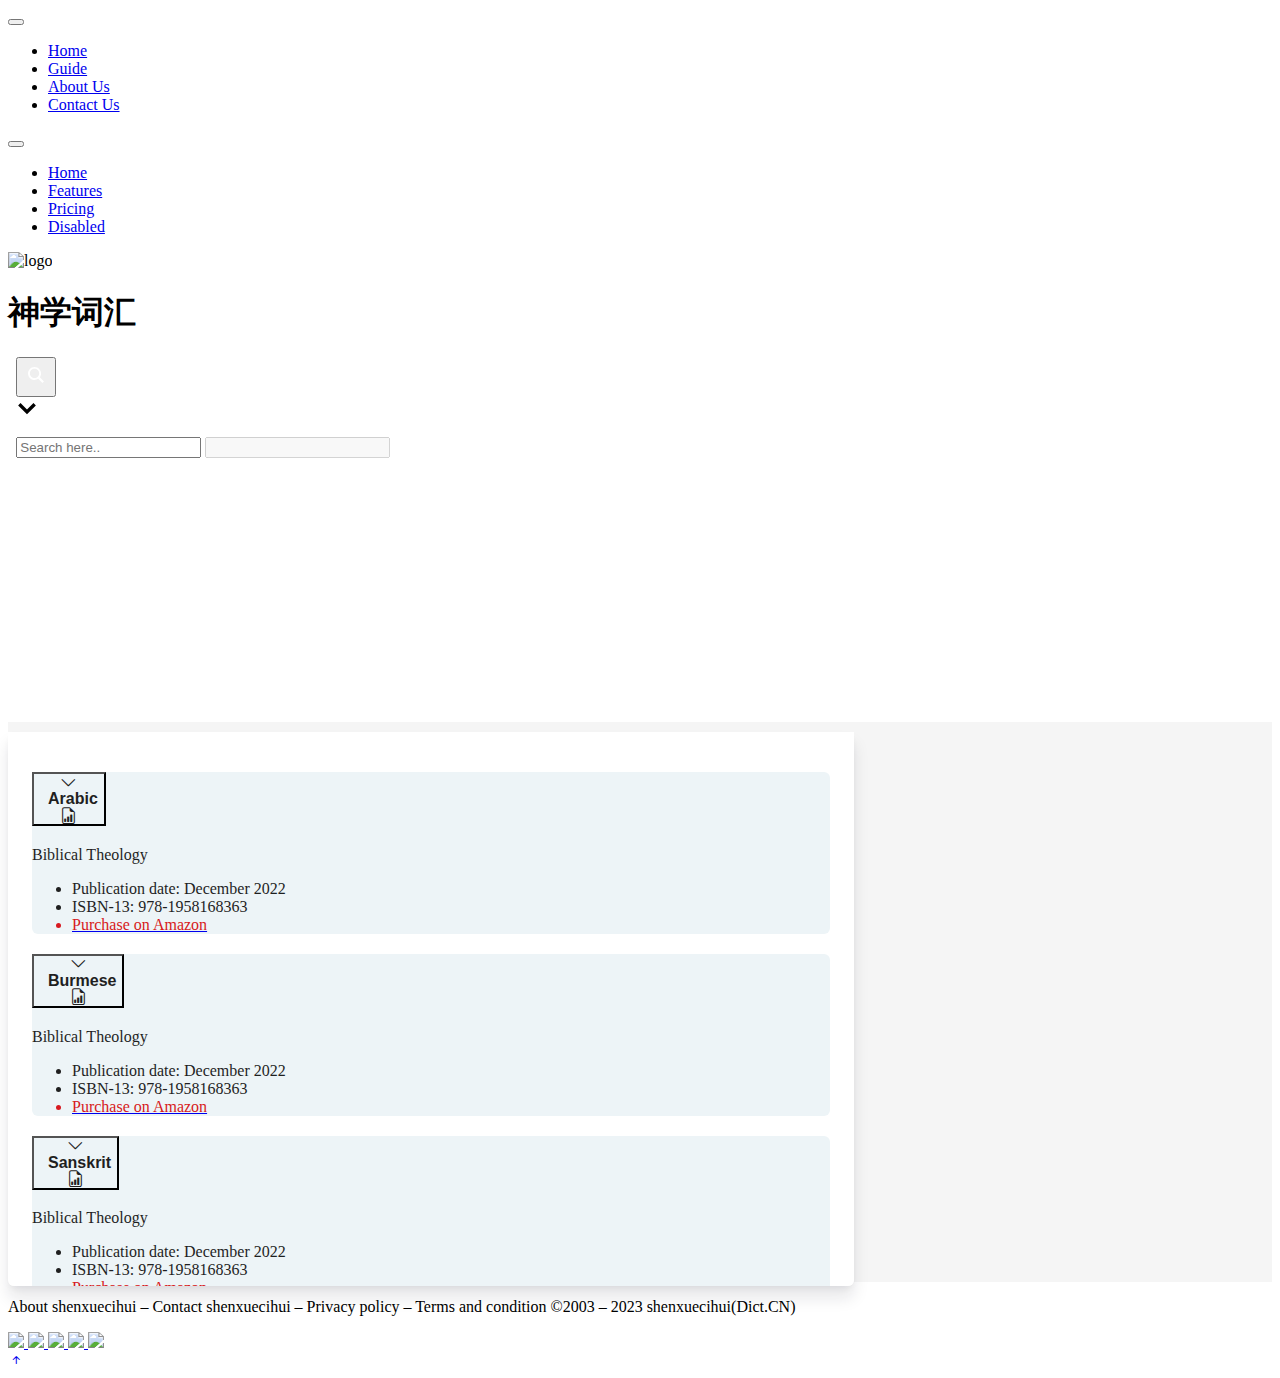
==== commit db162023: "solving issue of style" ====
--- a/Adjust search bar/index.html
+++ b/Adjust search bar/index.html
@@ -714,24 +714,51 @@
 <body class="page-template-default page page-id-22058 no-sidebar">
   <!-- ======= Header ======= -->
   <header id="header">
-    <div class="container d-flex align-items-center justify-content-center">
-      <nav id="navbar" class="navbar">
-        <ul id="menu-header_menu" class="">
-          <li id="menu-item-22039"
-            class="menu-item menu-item-type-post_type menu-item-object-page menu-item-home menu-item-22039"><a
-              href="http://192.168.1.74/dictionary/">Home</a></li>
-          <li id="menu-item-22059"
-            class="menu-item menu-item-type-post_type menu-item-object-page current-menu-item page_item page-item-22058 current_page_item menu-item-22059">
+    <nav class="navbar navbar-expand-lg">
+      <div class="container d-flex align-items-center justify-content-center">
+        <button class="navbar-toggler" type="button" data-bs-toggle="collapse" data-bs-target="#navbarNav"
+          aria-controls="navbarNav" aria-expanded="false" aria-label="Toggle navigation">
+          <span class="navbar-toggler-icon"></span></button>
+        <div class="collapse navbar-collapse" id="navbarNav"></div>
+        <ul id="menu-header_menu" class="navbar-nav">
+          <li id="menu-item-22039" class="menu-item menu-item-22039"><a href="http://192.168.1.74/dictionary/">Home</a>
+          </li>
+          <li id="menu-item-22059" class="menu-item menu-item-22059">
             <a href="http://192.168.1.74/dictionary/guide/" aria-current="page">Guide</a>
           </li>
-          <li id="menu-item-22062" class="menu-item menu-item-type-post_type menu-item-object-page menu-item-22062"><a
+          <li id="menu-item-22062" class="menu-item menu-item-22062"><a
               href="http://192.168.1.74/dictionary/about-us/">About Us</a></li>
-          <li id="menu-item-22038" class="menu-item menu-item-type-post_type menu-item-object-page menu-item-22038"><a
+          <li id="menu-item-22038" class="menu-item menu-item-22038"><a
               href="http://192.168.1.74/dictionary/contact-us/">Contact Us</a></li>
-        </ul> <i class="bi bi-list mobile-nav-toggle"></i>
-      </nav>
-      <!-- .navbar -->
+        </ul>
+      </div>
+    </nav>
+    <!-- .navbar -->
     </div>
+    <nav class="navbar navbar-expand-lg">
+      <div class="container-fluid">
+        <button class="navbar-toggler" type="button" data-bs-toggle="collapse" data-bs-target="#navbarNav"
+          aria-controls="navbarNav" aria-expanded="false" aria-label="Toggle navigation">
+          <span class="navbar-toggler-icon"></span>
+        </button>
+        <div class="collapse navbar-collapse" id="navbarNav">
+          <ul class="navbar-nav">
+            <li class="nav-item">
+              <a class="nav-link active" aria-current="page" href="#">Home</a>
+            </li>
+            <li class="nav-item">
+              <a class="nav-link" href="#">Features</a>
+            </li>
+            <li class="nav-item">
+              <a class="nav-link" href="#">Pricing</a>
+            </li>
+            <li class="nav-item">
+              <a class="nav-link disabled" href="#" tabindex="-1" aria-disabled="true">Disabled</a>
+            </li>
+          </ul>
+        </div>
+      </div>
+    </nav>
 
   </header>
   <!-- End Header -->
--- a/Adjust search bar/style.css
+++ b/Adjust search bar/style.css
@@ -209,3 +209,8 @@
 ::-webkit-scrollbar-thumb:hover {
   background: #4e4d4d;
 }
+
+/* New changes in guide */
+.page-id-22058 {
+  min-width: 100vh;
+}
